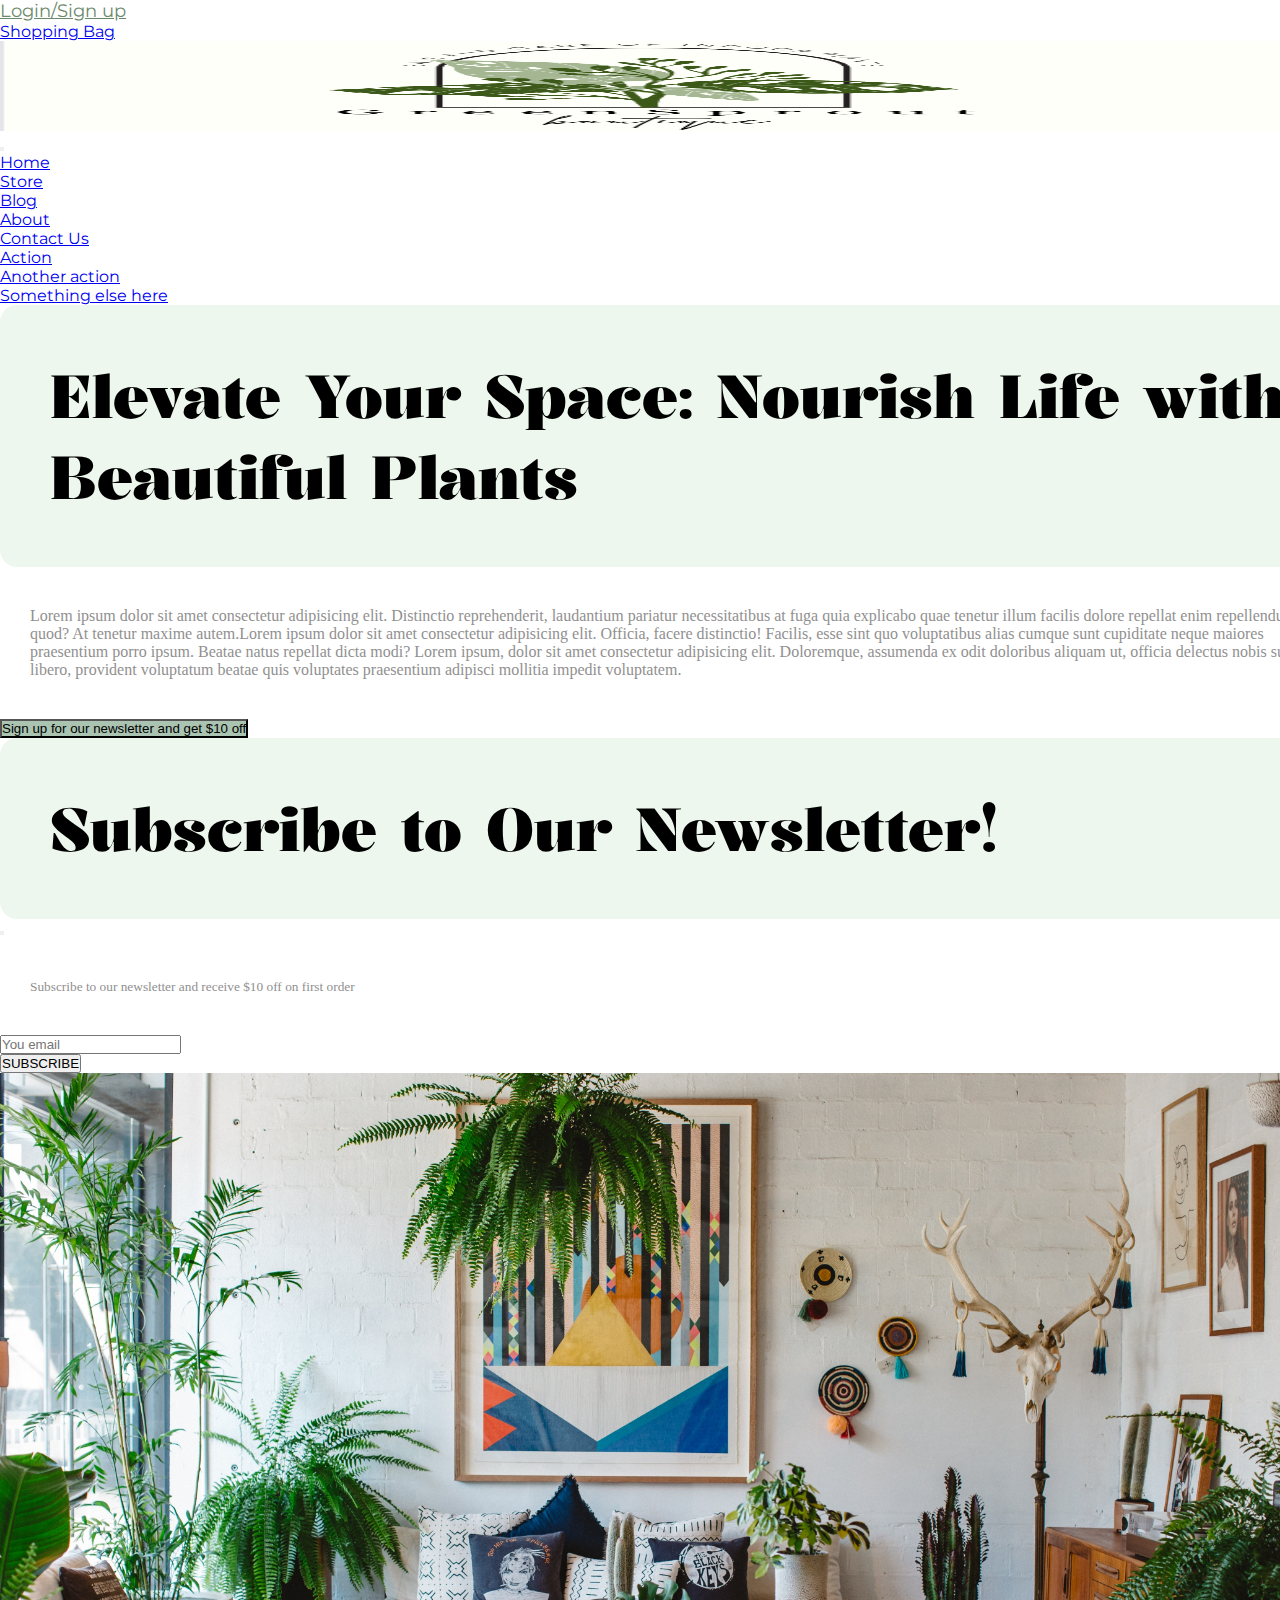
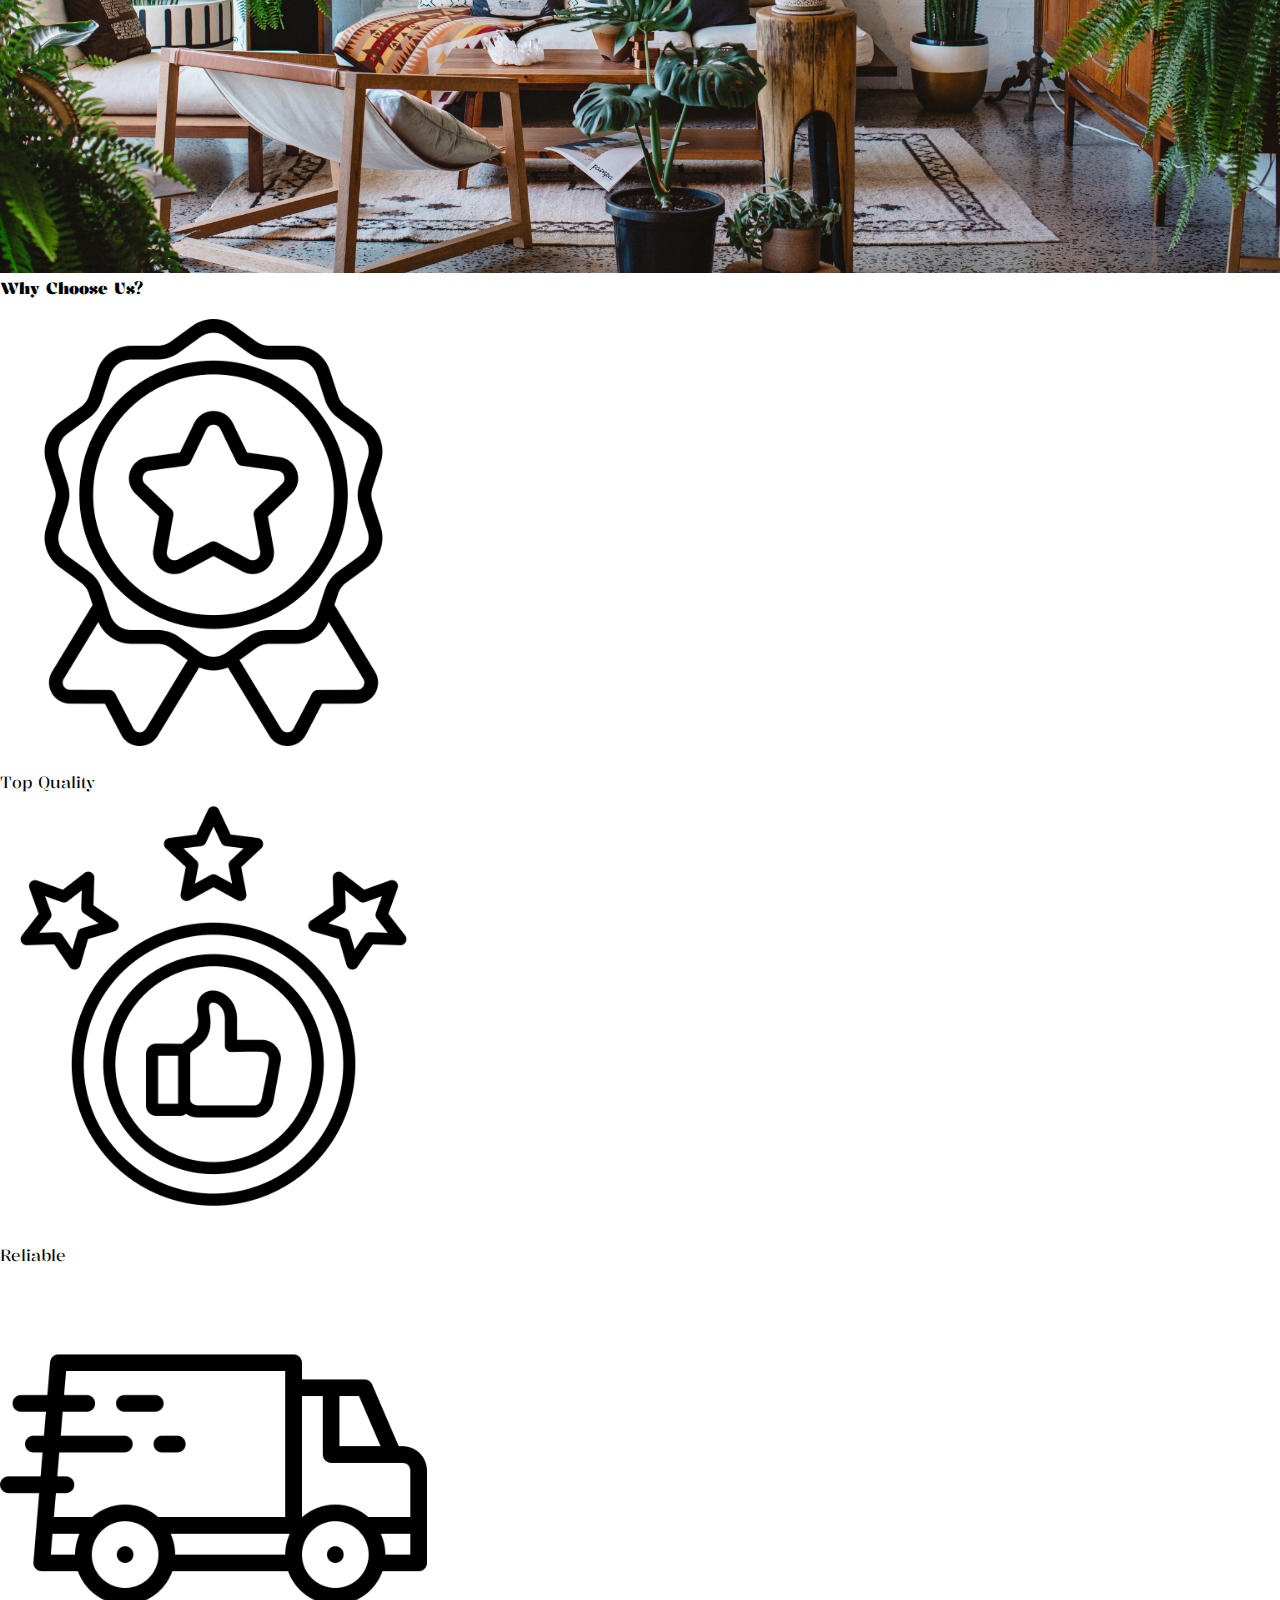
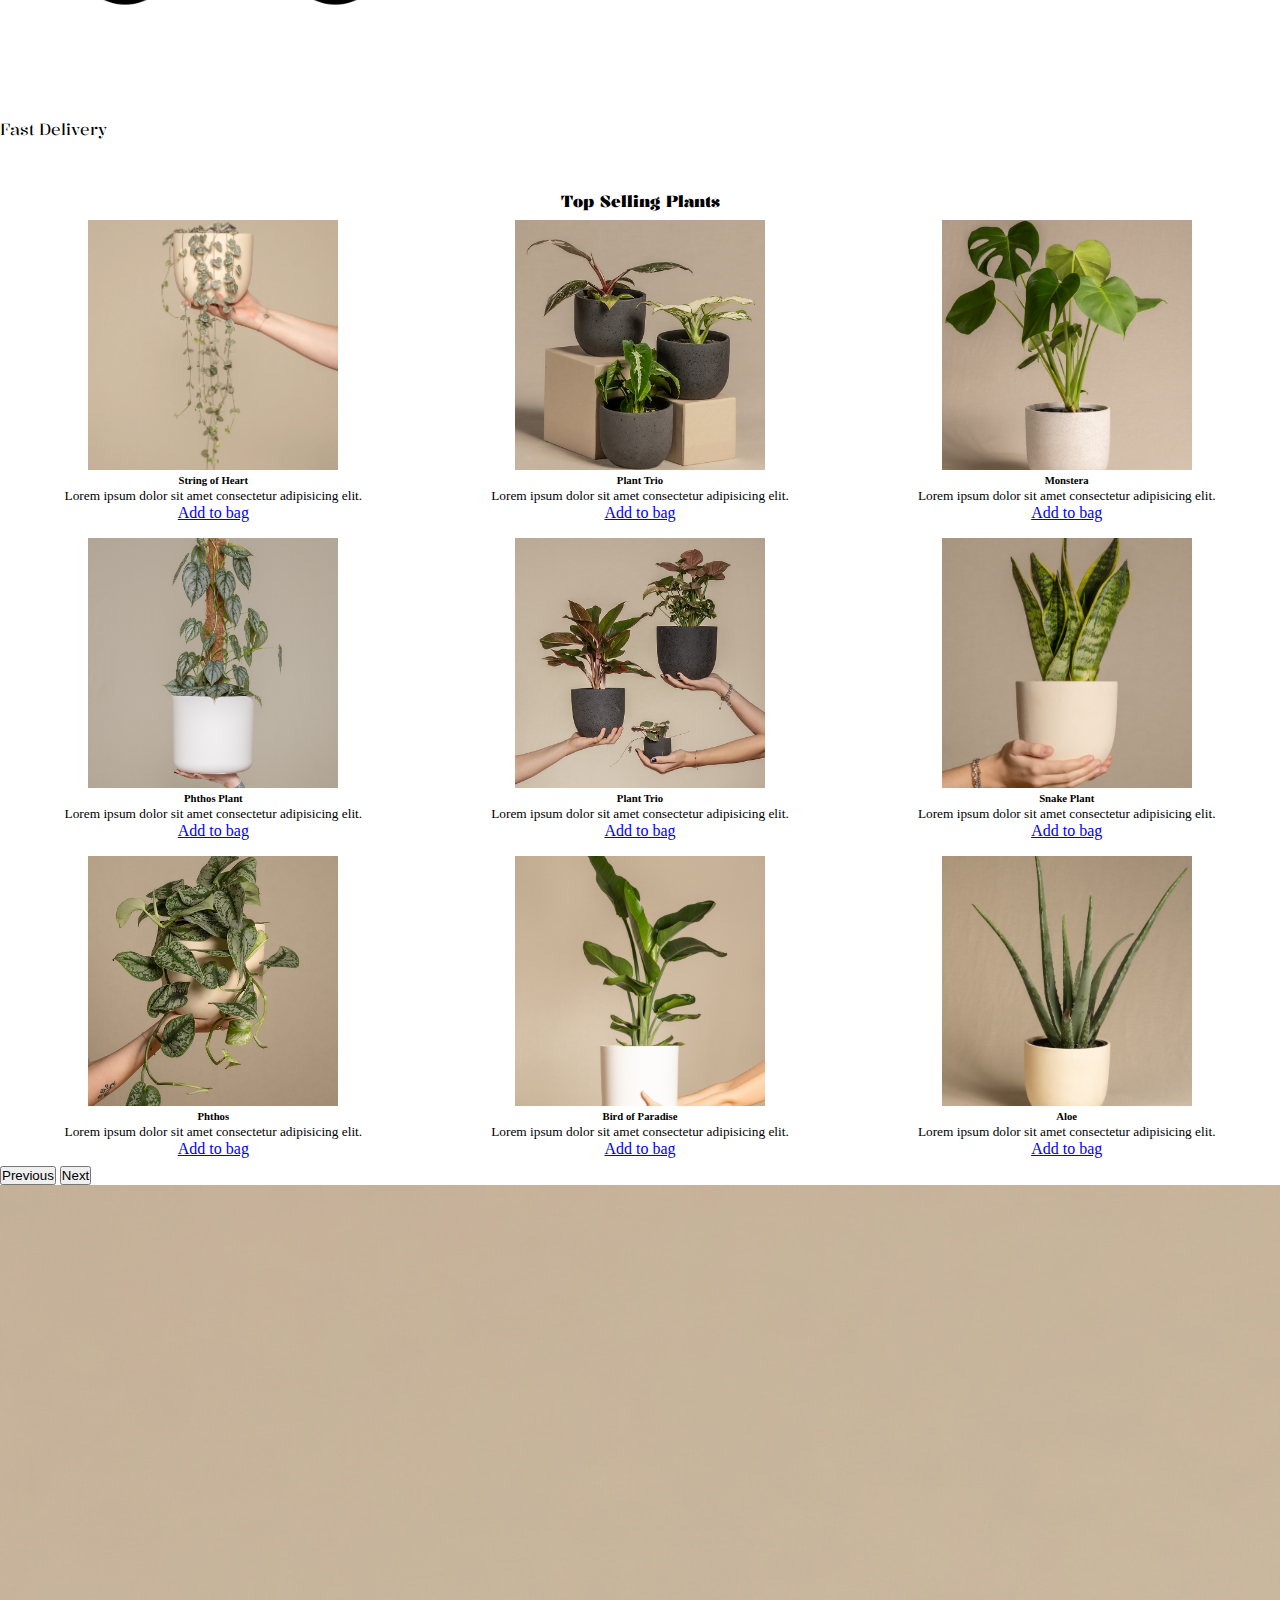
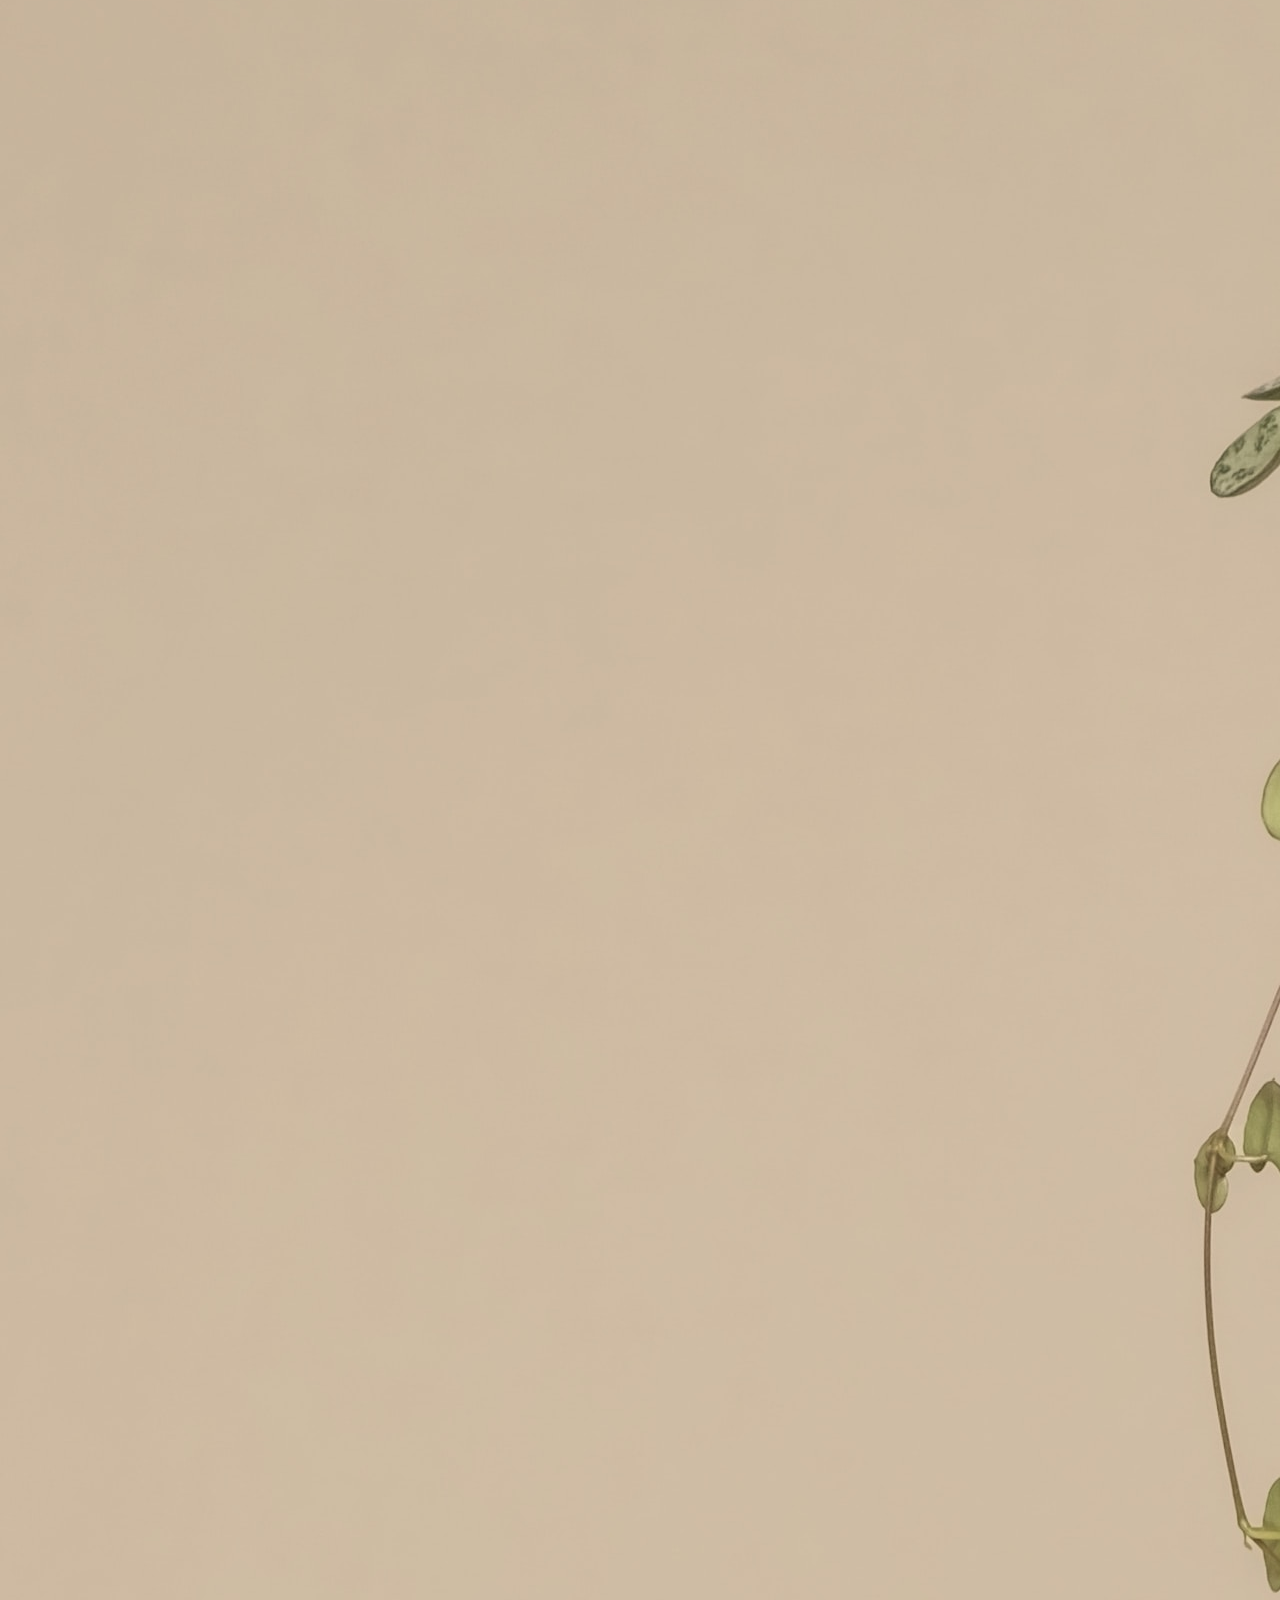
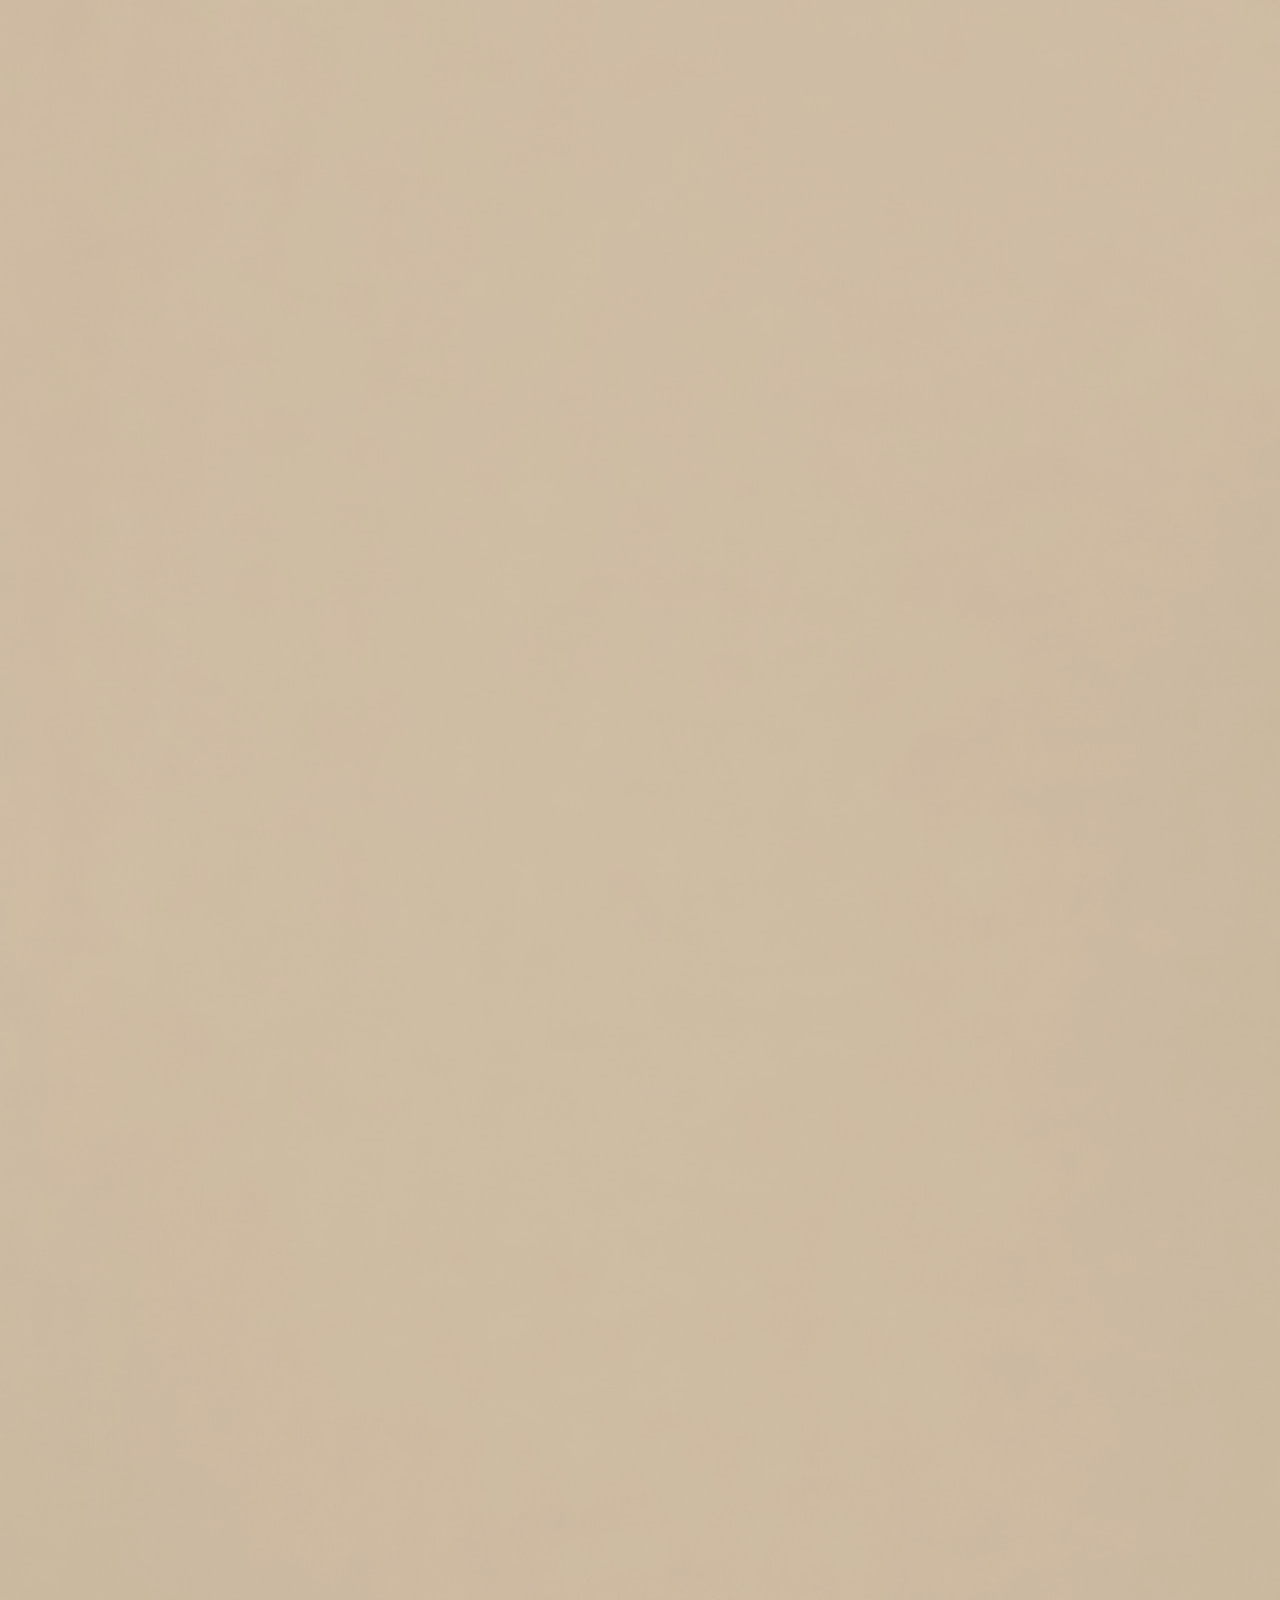
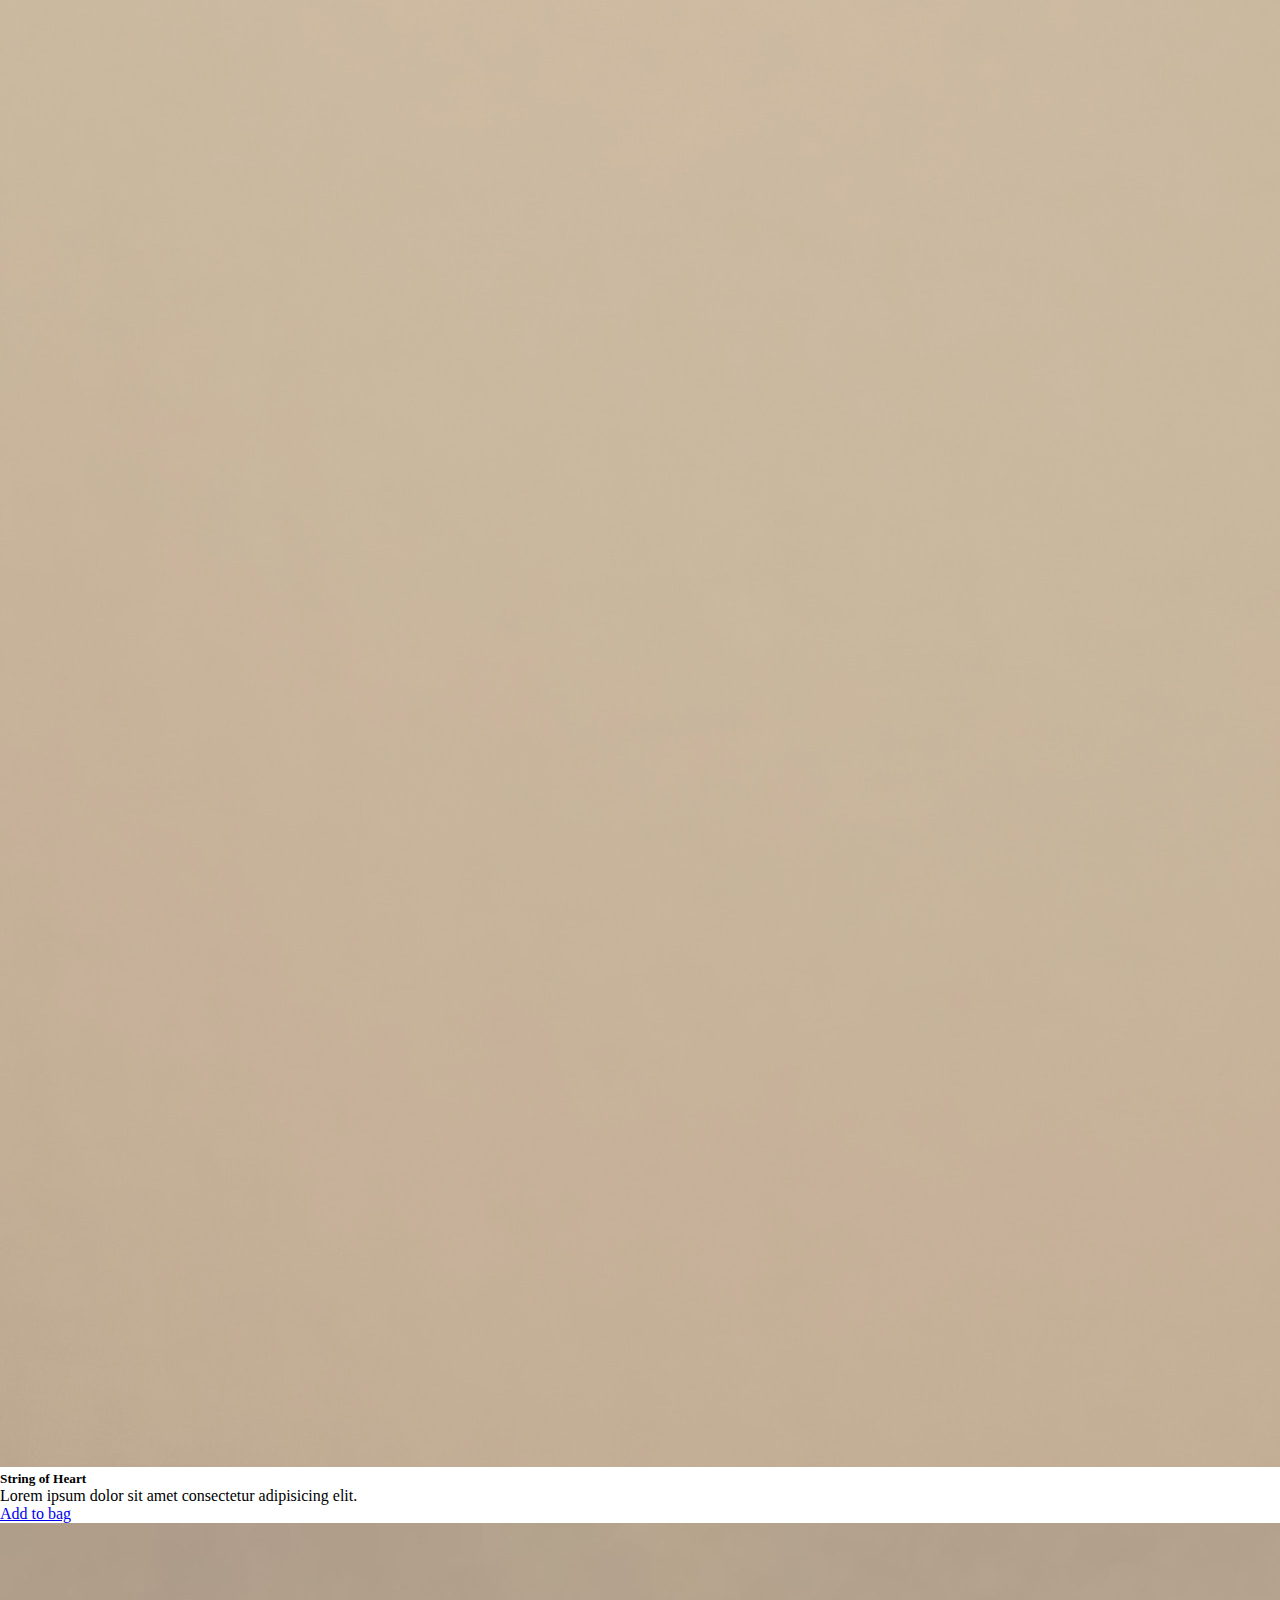
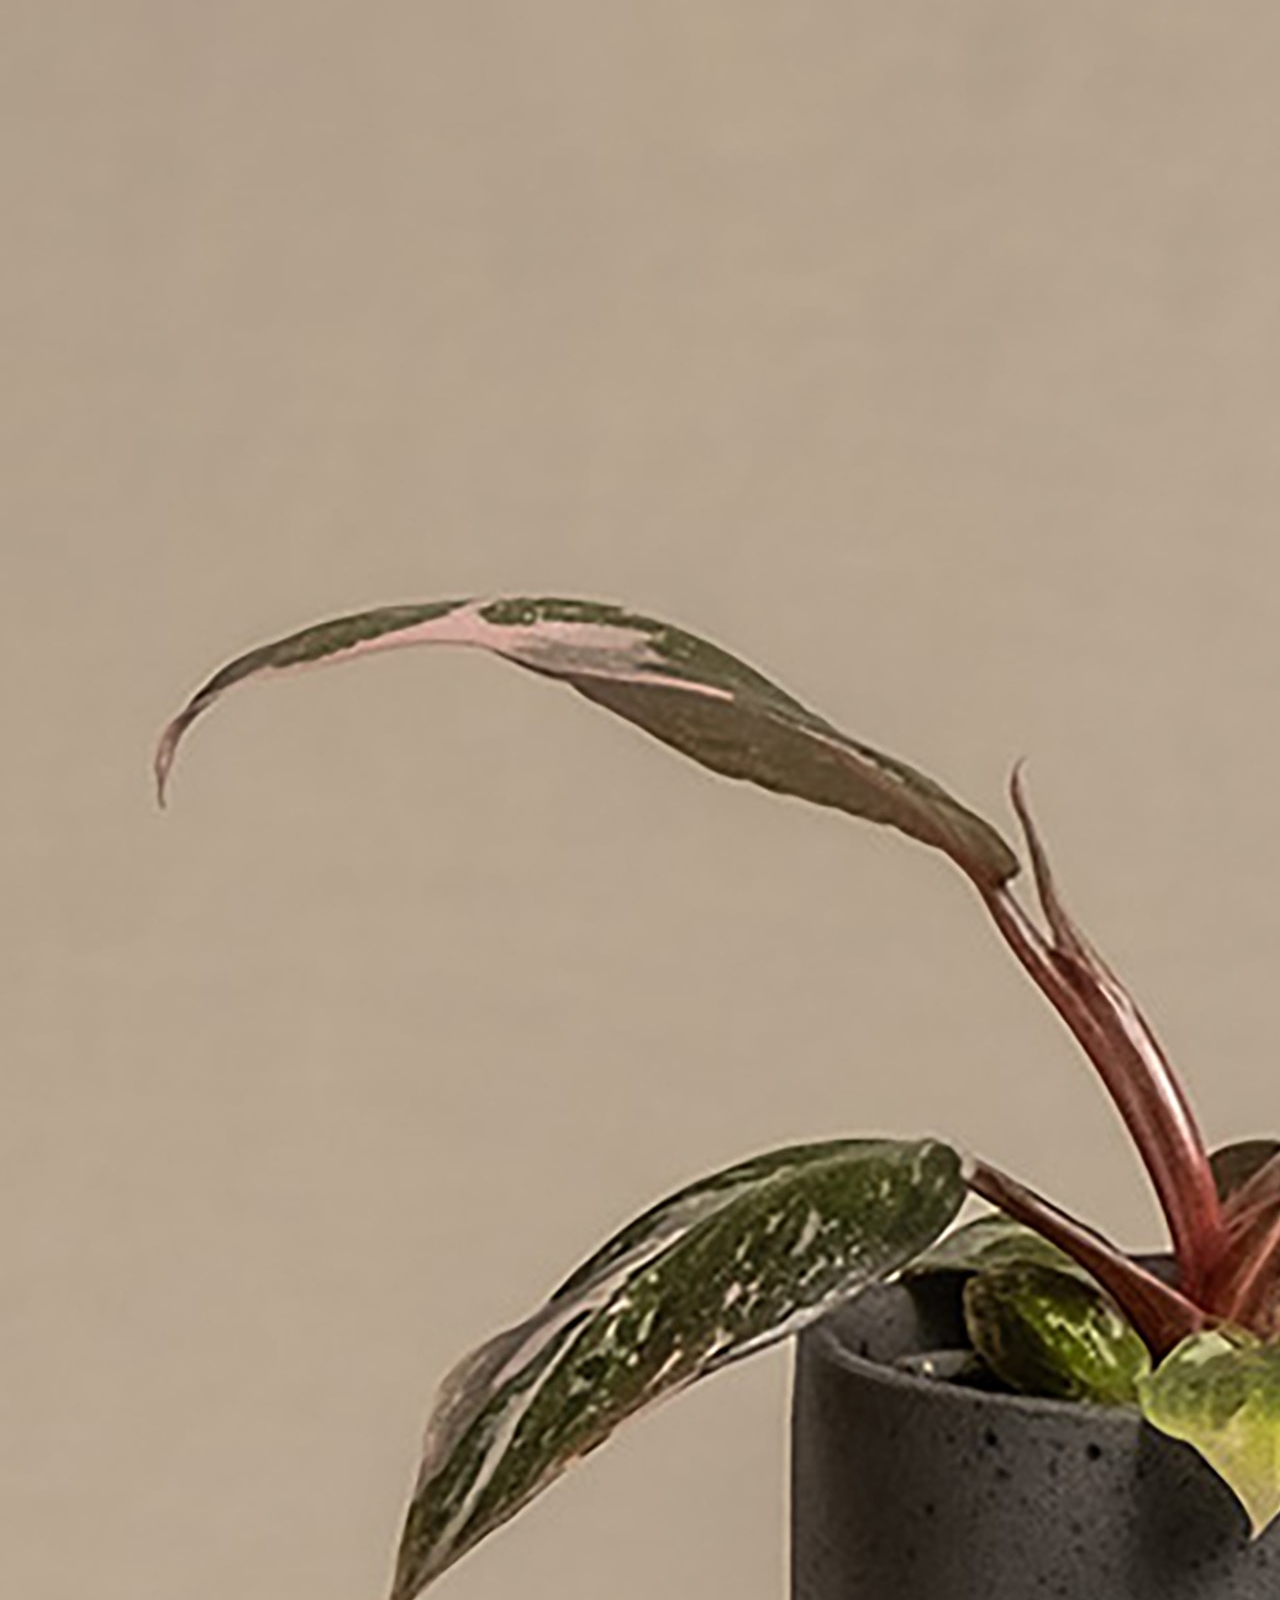
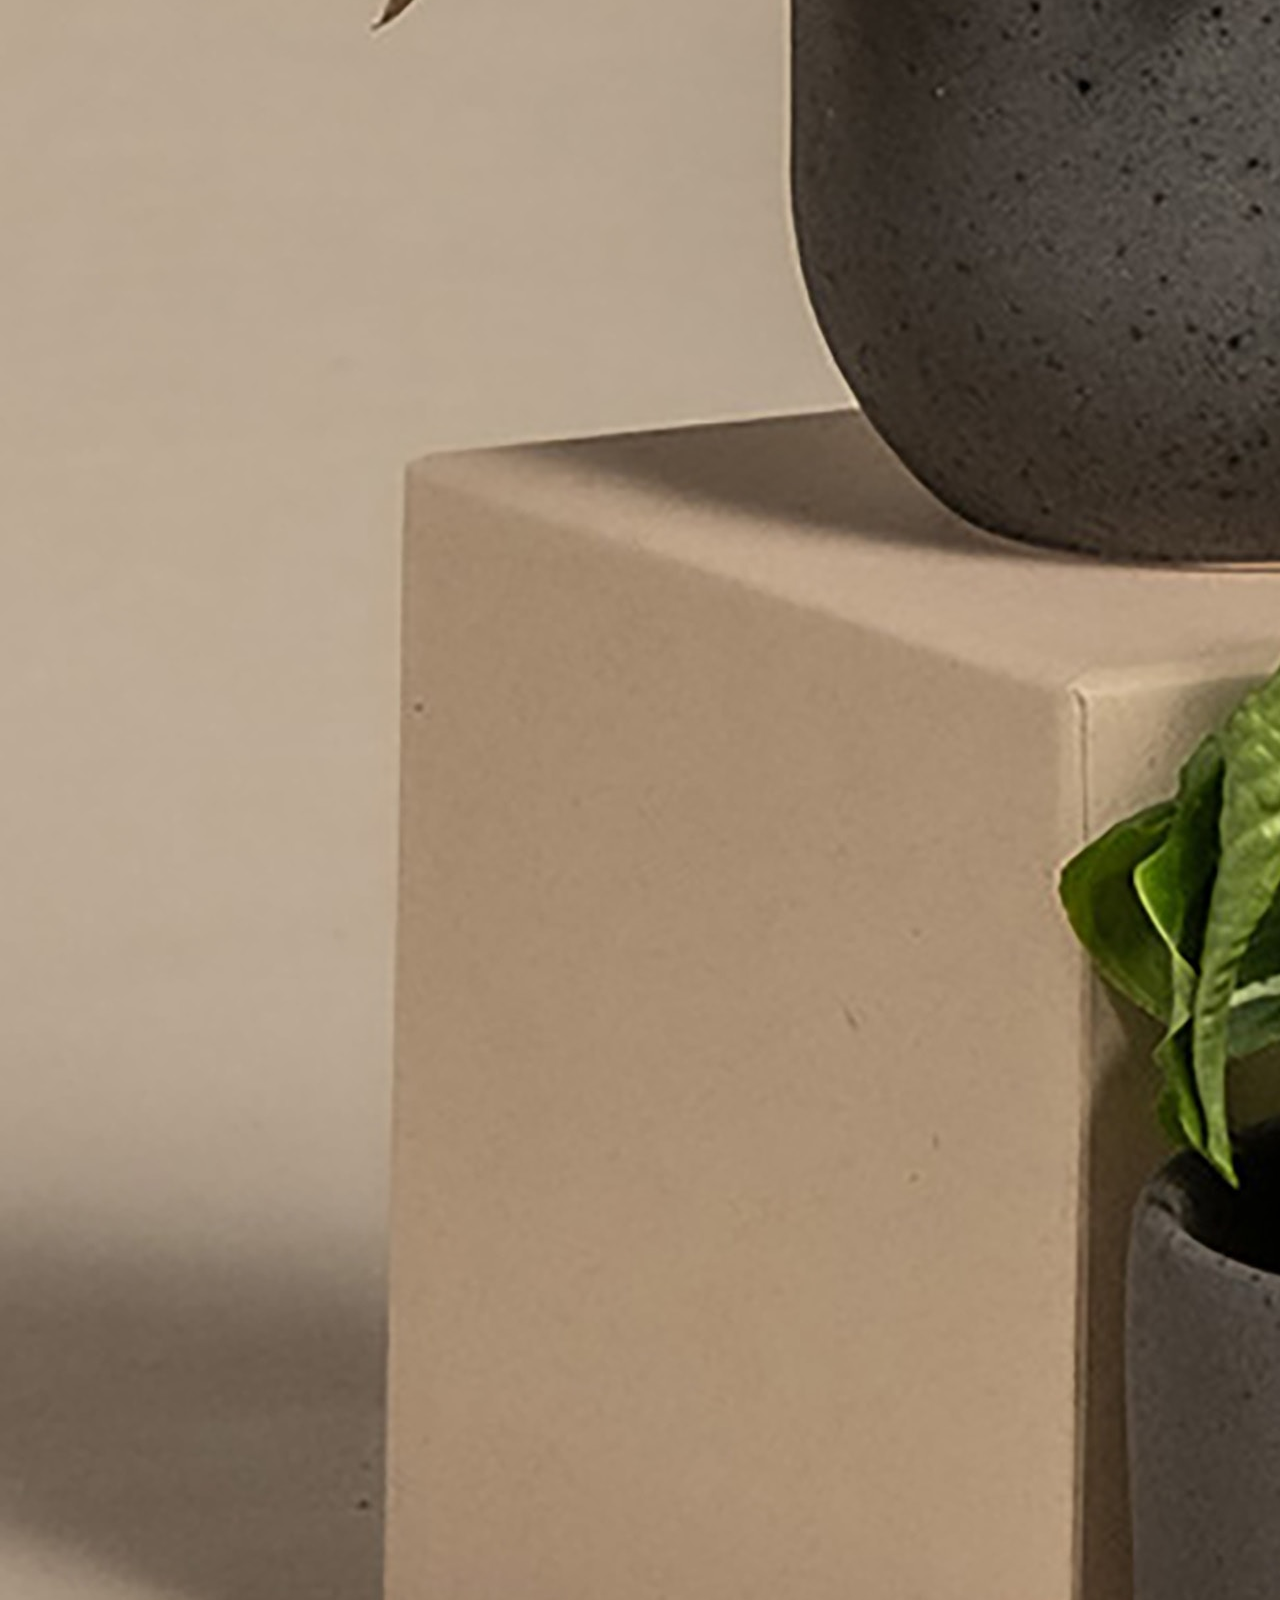
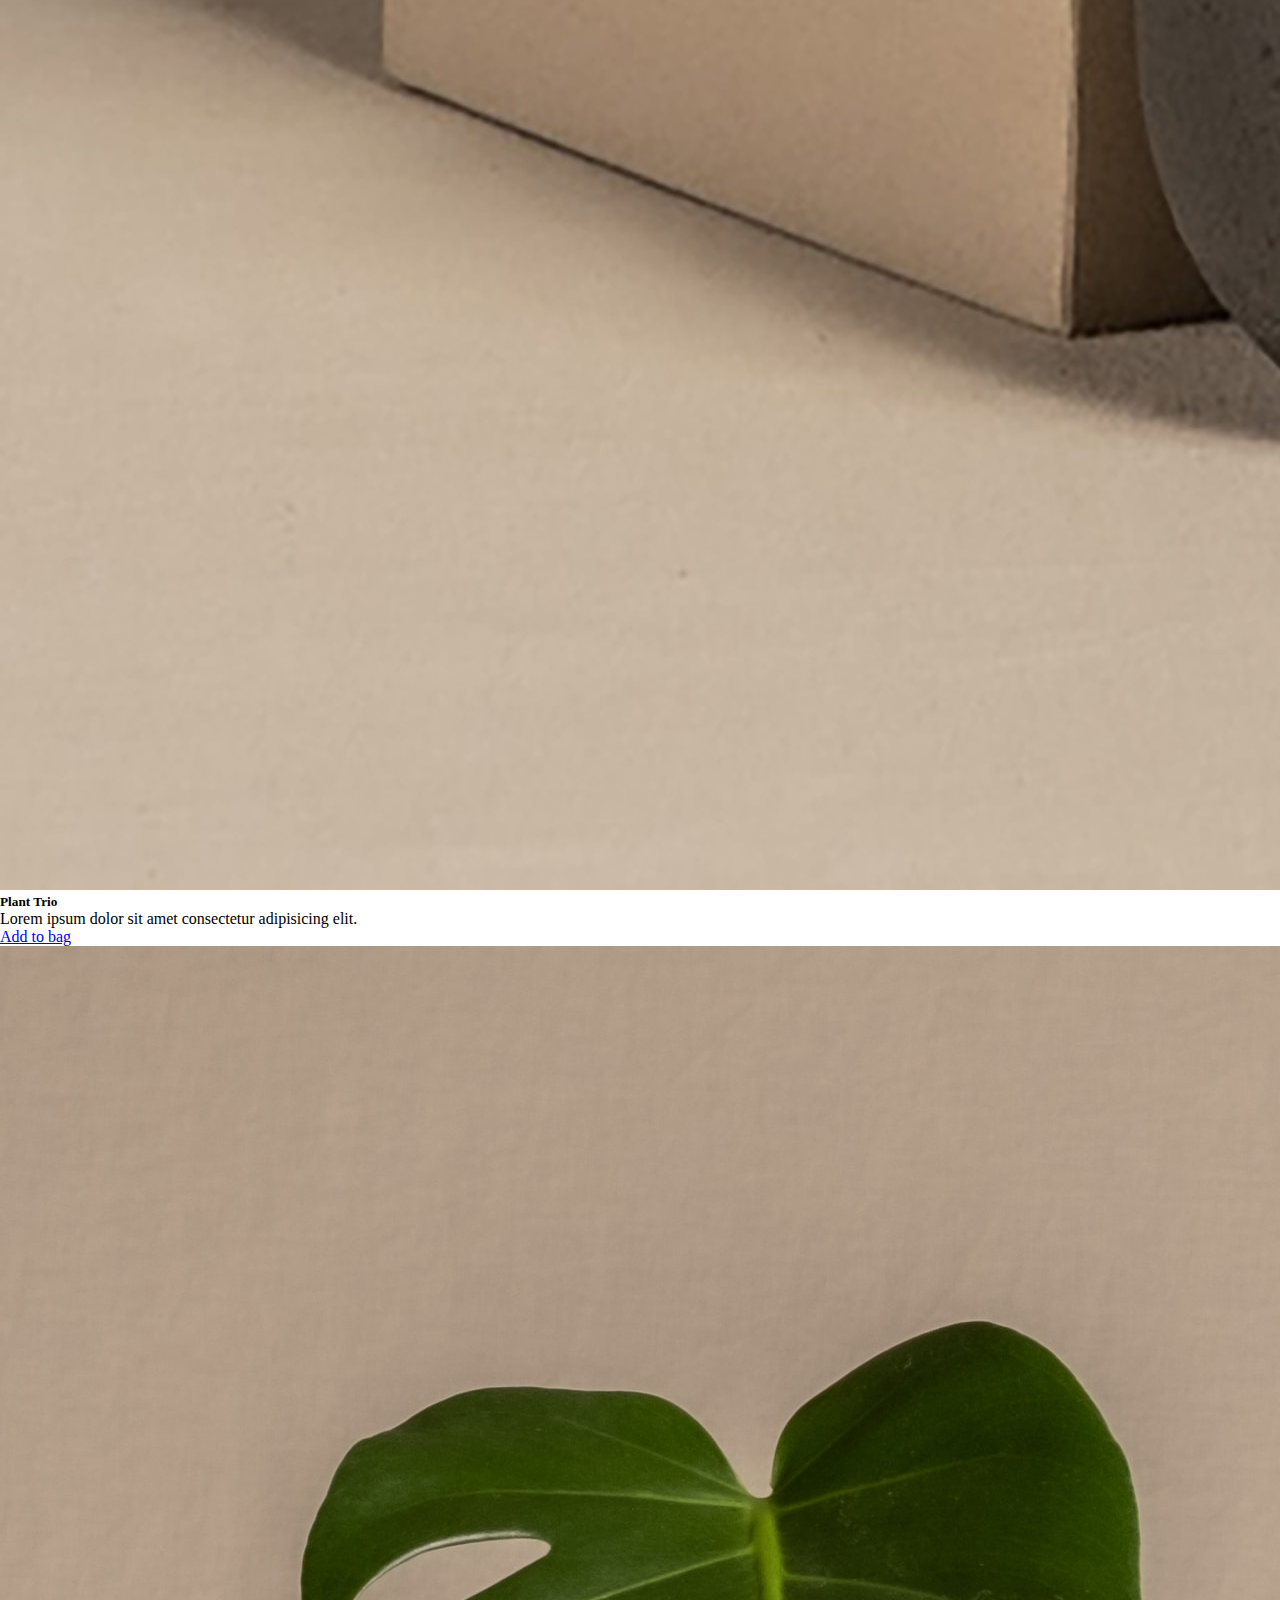
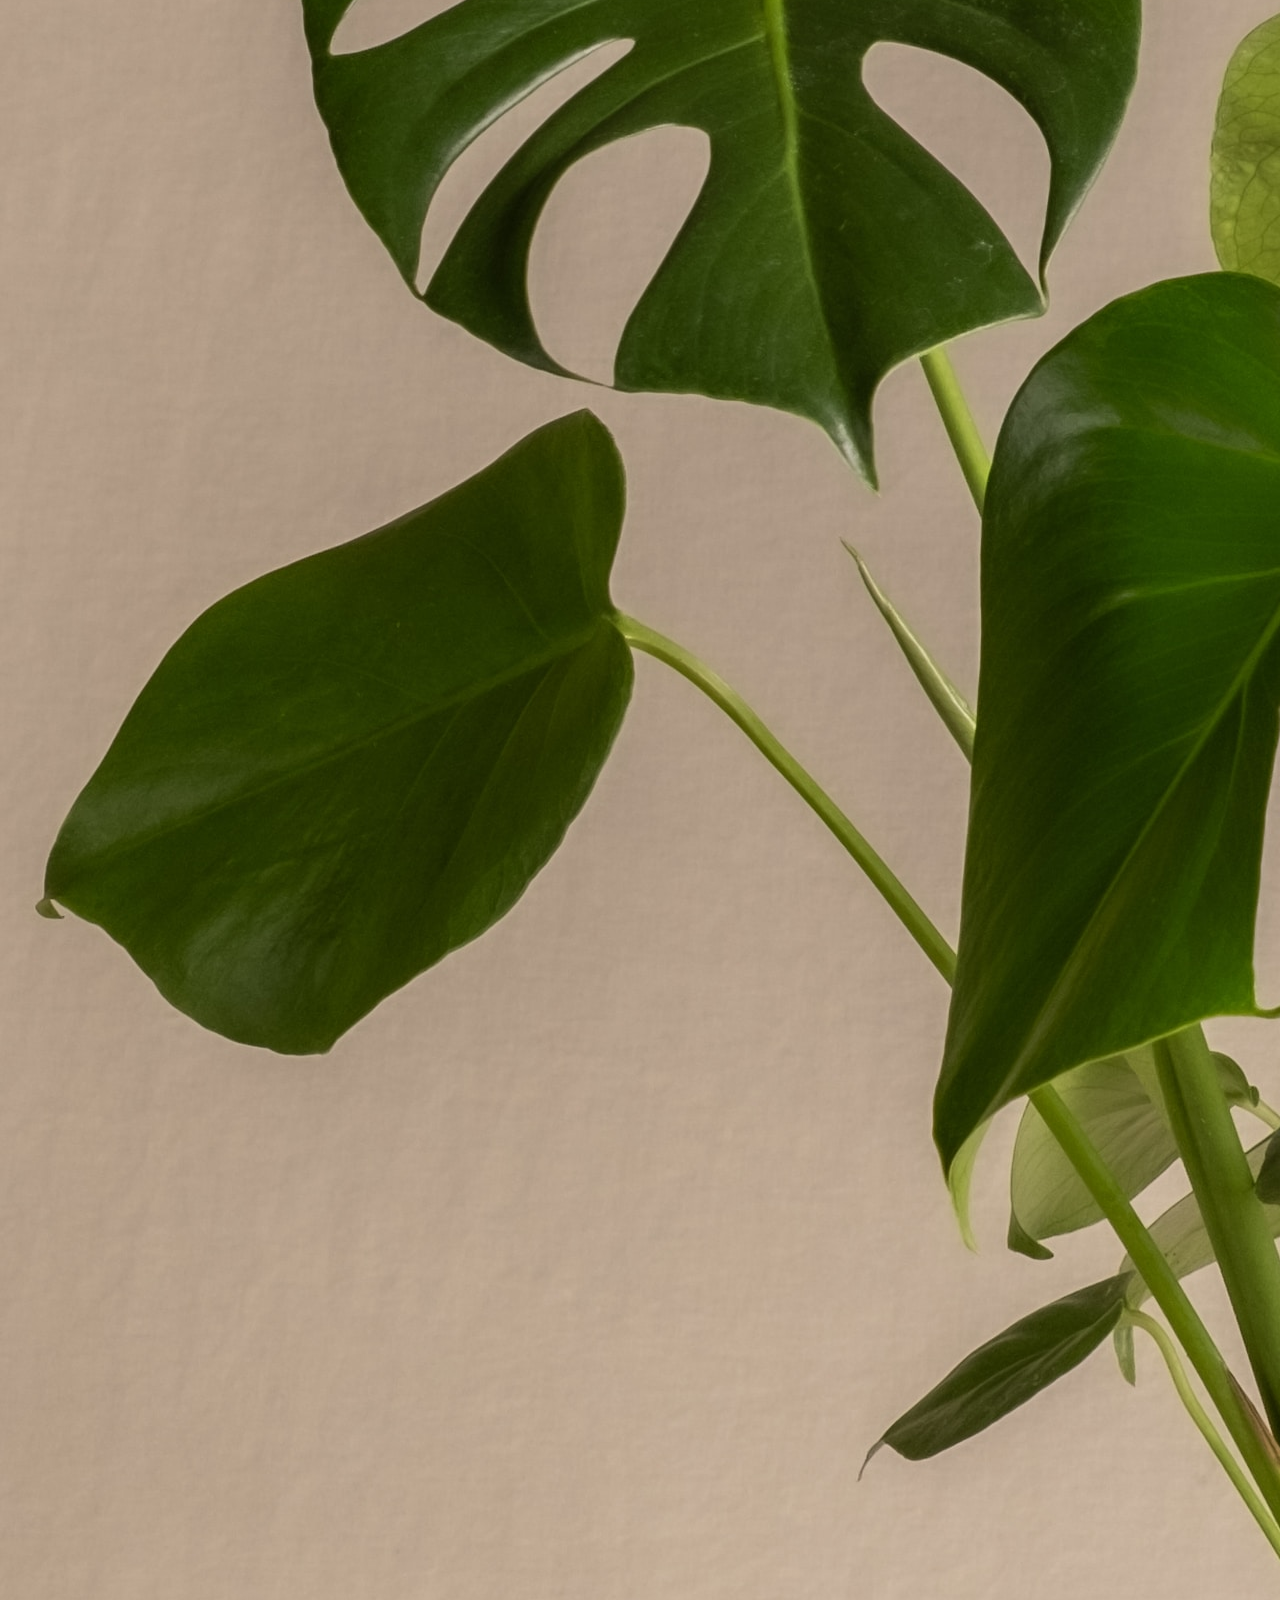
==== index.html @ 520b11b0 "fist commit, ttop-section, main-section and bottom-section layout completed" ====
<!DOCTYPE html>
<html lang="en">

<head>
    <meta charset="UTF-8">
    <meta name="viewport" content="width=device-width, initial-scale=1.0">
    <link rel="stylesheet" href="./style.css">
    <title>GreenSprout</title>
    <link href="https://cdn.jsdelivr.net/npm/bootstrap@5.3.2/dist/css/bootstrap.min.css" rel="stylesheet"
        integrity="sha384-T3c6CoIi6uLrA9TneNEoa7RxnatzjcDSCmG1MXxSR1GAsXEV/Dwwykc2MPK8M2HN" crossorigin="anonymous">
    <script src="https://cdn.jsdelivr.net/npm/bootstrap@5.3.2/dist/js/bootstrap.bundle.min.js"
        integrity="sha384-C6RzsynM9kWDrMNeT87bh95OGNyZPhcTNXj1NW7RuBCsyN/o0jlpcV8Qyq46cDfL"
        crossorigin="anonymous"></script>
    <style>
        @import url('https://fonts.googleapis.com/css2?family=Kalnia:wght@500&family=Montserrat:wght@100;500&display=swap');
    </style>

</head>


<body>
    <!----- Header----->

    <header class="header_container">

        <nav class="navbar navbar-expand-lg navbar-light bg-light">
            <div class="collapse navbar-collapse d-flex justify-content-end " id="navbarNav">
                <ul class="navbar-nav">
                    <li class="nav-item">
                        <a class="nav-link" href="Login.html">Login/Sign up</a>
                    </li>
                    <li class="nav-item">
                        <a class="nav-link" href="bag.html">Shopping Bag</a>
                    </li>
                </ul>
            </div>
        </nav>




        <!-- Nav Bar -->
        <nav class="navbar navbar-expand-lg bg-body-tertiary">
            <div class="container-fluid">
                <a class="navbar-brand " href="index.html"><img class="logo" src="./img/logo.png" alt="Logo"></a>
                <button class="navbar-toggler" type="button" data-bs-toggle="collapse"
                    data-bs-target="#navbarNavDropdown" aria-controls="navbarNavDropdown" aria-expanded="false"
                    aria-label="Toggle navigation">
                    <span class="navbar-toggler-icon"></span>
                </button>
                <div class="collapse navbar-collapse" id="navbarNavDropdown">
                    <ul class="navbar-nav">
                        <li class="nav-item">
                            <a class="nav-link active" aria-current="page" href="index.html">Home</a>
                        </li>
                        <li class="nav-item">
                            <a class="nav-link" href="store.html">Store</a>
                        </li>
                        <li class="nav-item">
                            <a class="nav-link" href="blog.html">Blog</a>
                        </li>
                        <li class="nav-item">
                            <a class="nav-link" href="about.html">About</a>
                        </li>
                        <li class="nav-item dropdown">
                            <a class="nav-link dropdown-toggle" href="contact.html" role="button"
                                data-bs-toggle="dropdown" aria-expanded="false">
                                Contact Us
                            </a>
                            <ul class="dropdown-menu">
                                <li><a class="dropdown-item" href="#">Action</a></li>
                                <li><a class="dropdown-item" href="#">Another action</a></li>
                                <li><a class="dropdown-item" href="#">Something else here</a></li>
                            </ul>
                        </li>




                    </ul>
                </div>
                <!-- <form class="d-flex" role="search">
                    <input class="form-control me-2" type="search" placeholder="Search" aria-label="Search">
                    <button class="btn btn-outline-success" type="submit">Search</button>
                </form> -->


        </nav>
    </header>

    <!------main -------->
    <main>
        <!-- Headline -->
        <section class="headline">
            <div class="card mb-3" style="width: 100vw;">
                <div class="row g-0">
                    <div class="row1_col1 col-md-5">
                        <div class="card-body">
                            <h1 class="card-title">Elevate Your Space: Nourish Life with Beautiful Plants</h1>
                            <p class="card-text">Lorem ipsum dolor sit amet consectetur adipisicing elit. Distinctio
                                reprehenderit, laudantium pariatur necessitatibus at fuga quia explicabo quae tenetur
                                illum facilis dolore repellat enim repellendus quod? At tenetur maxime autem.Lorem ipsum
                                dolor sit amet consectetur adipisicing elit. Officia, facere distinctio! Facilis, esse
                                sint quo voluptatibus alias cumque sunt cupiditate neque maiores praesentium porro
                                ipsum. Beatae natus repellat dicta modi? Lorem ipsum, dolor sit amet consectetur
                                adipisicing elit. Doloremque, assumenda ex odit doloribus aliquam ut, officia delectus
                                nobis sunt libero, provident voluptatum beatae quis voluptates praesentium
                                adipisci mollitia impedit voluptatem.</p>

                            <!--  Subscribe Modal   -->
                            <div>
                                <!-- Button trigger modal -->
                                <button type="button" class="btn " data-bs-toggle="modal" data-bs-target="#exampleModal"
                                    data-bs-whatever="@mdo" style="background-color: #aac4b1;">Sign up for our
                                    newsletter
                                    and get $10 off</button>
                                <!-- Modal  itself-->
                                <div class="modal fade" id="exampleModal" tabindex="-1"
                                    aria-labelledby="exampleModalLabel" aria-hidden="true">
                                    <div class="modal-dialog">
                                        <div class="modal-content">
                                            <div class="modal-header">
                                                <h1 class="modal-title fs-5" id="exampleModalLabel">Subscribe to Our
                                                    Newsletter!</h1>

                                                <button type="button" class="btn-close" data-bs-dismiss="modal"
                                                    aria-label="Close"></button>

                                            </div>
                                            <div class="modal-body">
                                                <p>
                                                    <small>Subscribe to our newsletter and receive $10 off on first
                                                        order
                                                    </small>
                                                </p>

                                                <form>
                                                    <div class="mb-3">
                                                        <input type="text" class="form-control" id="recipient-name"
                                                            placeholder="You email">
                                                    </div>
                                                </form>
                                            </div>
                                            <div class="modal-footer">
                                                <button type="button" class="btn btn-primary"
                                                    data-bs-dismiss="modal">SUBSCRIBE</button>
                                            </div>
                                        </div>
                                    </div>
                                </div>

                            </div>
                        </div>
                    </div>
                    <div class="row1_col2 col-md-7 d-none d-md-block">
                        <img src="./img/luisa-brimble-1KYprL0KevE-unsplash.jpg" class="img-fluid rounded-start "
                            alt="...">
                    </div>
                </div>
            </div>
        </section>

        <!-- Selling point-->
        <section class="selling-point">
            <div class="container text-center">
                <h4>Why Choose Us?</h4>
                <div class="row">
                    <div class="col">
                        <img src="./img/badge.png" class="img-thumbnail" alt="">
                        <p>Top Quality</p>
                    </div>
                    <div class="col">
                        <img src="./img/reliability.png" class="img-thumbnail" alt="">
                        <p>Reliable</p>
                    </div>
                    <div class="col">
                        <img src="./img/fast-delivery.png" class="img-thumbnail" alt="">
                        <p>Fast Delivery</p>
                    </div>
                </div>
            </div>
        </section>


        <!-- Top selling plants -->
        <section class="topPlant">
            <h4>Top Selling Plants</h4>
            <!-- big screen carousel-->
            <div id="carouselExampleAutoplaying" class="bigScreen carousel slide d-none d-sm-block carousel-dark"
                data-bs-ride="carousel">
                <div class="carousel-inner">
                    <!-- First card slid -->
                    <div class="carousel-item active ">
                        <div class="cards-wrapper ">
                            <div class="card">

                                <div class="card-body">
                                    <img src="./img/plant1.jpg" class="card-img-top" alt="...">
                                    <h6 class="card-title">String of Heart</h6>
                                    <pclass="card-text"><small>Lorem ipsum dolor sit amet consectetur adipisicing
                                            elit.</small></p>
                                        <a href="#" class="btn btn-primary">Add to bag</a>
                                </div>
                            </div>
                            <div class="card ">
                                <div class="card-body">
                                    <img src="./img/plant2.jpg" class="card-img-top" alt="...">
                                    <h6 class="card-title">Plant Trio</h6>
                                    <p class="card-text"><small>Lorem ipsum dolor sit amet consectetur adipisicing
                                            elit.</small></p>
                                    <a href="#" class="btn btn-primary">Add to bag</a>
                                </div>
                            </div>
                            <div class="card ">
                                <div class="card-body">
                                    <img src="./img/plant3.jpg" class="card-img-top" alt="...">
                                    <h6 class="card-title">Monstera</h6>
                                    <p class="card-text"><small>Lorem ipsum dolor sit amet consectetur adipisicing
                                            elit.</small></p>
                                    <a href="#" class="btn btn-primary">Add to bag</a>
                                </div>
                            </div>
                        </div>
                    </div>
                    <!-- Second card slid -->
                    <div class="carousel-item ">
                        <div class="cards-wrapper ">
                            <div class="card ">
                                <div class="card-body">
                                    <img src="./img/plant4.jpg" class="card-img-top" alt="...">
                                    <h6 class="card-title">Phthos Plant</h6>
                                    <p class="card-text"><small>Lorem ipsum dolor sit amet consectetur adipisicing
                                            elit.</small></p>
                                    <a href="#" class="btn btn-primary">Add to bag</a>
                                </div>
                            </div>
                            <div class="card">
                                <div class="card-body">
                                    <img src="./img/plant5.jpg" class="card-img-top" alt="...">
                                    <h6 class="card-title">Plant Trio</h6>
                                    <p class="card-text"><small>Lorem ipsum dolor sit amet consectetur adipisicing
                                            elit.</small></p>
                                    <a href="#" class="btn btn-primary">Add to bag</a>
                                </div>
                            </div>
                            <div class="card">
                                <div class="card-body">
                                    <img src="./img/plant6.jpg" class="card-img-top" alt="...">
                                    <h6 class="card-title">Snake Plant</h6>
                                    <p class="card-text"><small>Lorem ipsum dolor sit amet consectetur adipisicing
                                            elit.</small></p>
                                    <a href="#" class="btn btn-primary">Add to bag</a>
                                </div>
                            </div>
                        </div>
                    </div>
                    <!-- Third card slid -->
                    <div class="carousel-item">
                        <div class="cards-wrapper">
                            <div class="card ">
                                <div class="card-body">
                                    <img src="./img/plant7.jpg" class="card-img-top" alt="...">
                                    <h6 class="card-title">Phthos</h6>
                                    <p class="card-text"><small>Lorem ipsum dolor sit amet consectetur adipisicing
                                            elit.</small></p>
                                    <a href="#" class="btn btn-primary">Add to bag</a>
                                </div>
                            </div>
                            <div class="card">
                                <div class="card-body">
                                    <img src="./img/plant8.jpg" class="card-img-top" alt="...">
                                    <h6 class="card-title">Bird of Paradise</h6>
                                    <p class="card-text"><small>Lorem ipsum dolor sit amet consectetur adipisicing
                                            elit.</small></p>
                                    <a href="#" class="btn btn-primary">Add to bag</a>
                                </div>
                            </div>
                            <div class="card ">
                                <div class="card-body">
                                    <img src="./img/plant9.jpg" class="card-img-top" alt="...">
                                    <h6 class="card-title">Aloe</h6>
                                    <p class="card-text"><small>Lorem ipsum dolor sit amet consectetur adipisicing
                                            elit.</small></p>
                                    <a href="#" class="btn btn-primary">Add to bag</a>
                                </div>
                            </div>
                        </div>
                    </div>
                </div>
                <button class="carousel-control-prev" type="button" data-bs-target="#carouselExampleAutoplaying"
                    data-bs-slide="prev">
                    <span class="carousel-control-prev-icon" aria-hidden="true"></span>
                    <span class="visually-hidden">Previous</span>
                </button>
                <button class="carousel-control-next" type="button" data-bs-target="#carouselExampleAutoplaying"
                    data-bs-slide="next">
                    <span class="carousel-control-next-icon" aria-hidden="true"></span>
                    <span class="visually-hidden">Next</span>
                </button>
            </div>
            <!-- small screen carousel-->
            <div id="carouselExampleAutoplayingSmallScreen" class="carousel slide d-sm-none carousel-dark"
                data-bs-ride="carousel">
                <div class="carousel-inner">
                    <div class="carousel-item active ">
                        <div class="card">
                            <div class="card-body">
                                <img src="./img/plant1.jpg" class="card-img-top" alt="...">
                                <h5 class="card-title">String of Heart</h5>
                                <p class="card-text">Lorem ipsum dolor sit amet consectetur adipisicing elit.</p>
                                <a href="#" class="btn btn-primary">Add to bag</a>
                            </div>
                        </div>
                    </div>
                    <div class="carousel-item">
                        <div class="card ">
                            <div class="card-body">
                                <img src="./img/plant2.jpg" class="card-img-top" alt="...">
                                <h5 class="card-title">Plant Trio</h5>
                                <p class="card-text">Lorem ipsum dolor sit amet consectetur adipisicing elit.</p>
                                <a href="#" class="btn btn-primary">Add to bag</a>
                            </div>
                        </div>
                    </div>
                    <div class="carousel-item">
                        <div class="card ">
                            <div class="card-body">
                                <img src="./img/plant3.jpg" class="card-img-top" alt="...">
                                <h5 class="card-title">Plant Trio</h5>
                                <p class="card-text">Lorem ipsum dolor sit amet consectetur adipisicing elit.</p>
                                <a href="#" class="btn btn-primary">Add to bag</a>
                            </div>
                        </div>
                    </div>
                    <div class="carousel-item">
                        <div class="card ">
                            <div class="card-body">
                                <img src="./img/plant4.jpg" class="card-img-top" alt="...">
                                <h5 class="card-title">Plant Trio</h5>
                                <p class="card-text">Lorem ipsum dolor sit amet consectetur adipisicing elit.</p>
                                <a href="#" class="btn btn-primary">Add to bag</a>
                            </div>
                        </div>
                    </div>
                    <div class="carousel-item">
                        <div class="card ">
                            <div class="card-body">
                                <img src="./img/plant5.jpg" class="card-img-top" alt="...">
                                <h5 class="card-title">Plant Trio</h5>
                                <p class="card-text">Lorem ipsum dolor sit amet consectetur adipisicing elit.</p>
                                <a href="#" class="btn btn-primary">Add to bag</a>
                            </div>
                        </div>
                    </div>
                    <div class="carousel-item">
                        <div class="card ">
                            <div class="card-body">
                                <img src="./img/plant6.jpg" class="card-img-top" alt="...">
                                <h5 class="card-title">Plant Trio</h5>
                                <p class="card-text">Lorem ipsum dolor sit amet consectetur adipisicing elit.</p>
                                <a href="#" class="btn btn-primary">Add to bag</a>
                            </div>
                        </div>
                    </div>
                    <div class="carousel-item">
                        <div class="card "><img src="./img/plant7.jpg" class="card-img-top" alt="...">
                            <div class="card-body">
                                <h5 class="card-title">Plant Trio</h5>
                                <p class="card-text">Lorem ipsum dolor sit amet consectetur adipisicing elit.</p>
                                <a href="#" class="btn btn-primary">Add to bag</a>
                            </div>
                        </div>
                    </div>
                    <div class="carousel-item">
                        <div class="card ">
                            <div class="card-body">
                                <img src="./img/plant8.jpg" class="card-img-top" alt="...">
                                <h5 class="card-title">Plant Trio</h5>
                                <p class="card-text">Lorem ipsum dolor sit amet consectetur adipisicing elit.</p>
                                <a href="#" class="btn btn-primary">Add to bag</a>
                            </div>
                        </div>
                    </div>
                    <div class="carousel-item">
                        <div class="card ">
                            <div class="card-body">
                                <img src="./img/plant9.jpg" class="card-img-top" alt="...">
                                <h5 class="card-title">Plant Trio</h5>
                                <p class="card-text">Lorem ipsum dolor sit amet consectetur adipisicing elit.</p>
                                <a href="#" class="btn btn-primary">Add to bag</a>
                            </div>
                        </div>
                    </div>
                </div>
                <button class="carousel-control-prev" type="button"
                    data-bs-target="#carouselExampleAutoplayingSmallScreen" data-bs-slide="prev">
                    <span class="carousel-control-prev-icon" aria-hidden="true"></span>
                    <span class="visually-hidden">Previous</span>
                </button>
                <button class="carousel-control-next" type="button"
                    data-bs-target="#carouselExampleAutoplayingSmallScreen" data-bs-slide="next">
                    <span class="carousel-control-next-icon" aria-hidden="true"></span>
                    <span class="visually-hidden">Next</span>
                </button>
            </div>
        </section>

    </main>
    <!-- footer -->
    <footer>
        <div class="footer-container"></div>
    </footer>

</body>

</html>
---- style.css ----
* {
    padding: 0;
    margin: 0;
}




.logo {
    width: 100%;
    height: 10vh;


}

.navbar-nav a:hover {
    color: rgb(107, 137, 107);
    font-size: 18px;
}

nav li {
    font-family: 'Montserrat', sans-serif;
    font-size: 16px;

}

.headline img {
    object-fit: cover;
    width: 100%;
    height: 800px;

}


.headline h1 {
    font-size: 60px;
    width: 100%;
    height: auto;
    font-family: 'Kalnia', serif;
    padding: 50px;
    background-color: rgba(76, 175, 80, 0.1);
    border-radius: 17px;

}

.headline p {
    padding: 40px 30px;
    color: #919090;
    width: 100%;
    height: auto;
}

.selling-point {
    font-family: 'Kalnia', serif;
 
}
.selling-point .row{
    
    padding: 20px 0;
}
.selling-point img {
    width: calc(100%/3);
    height: auto;
}
.selling-point p {
    padding-top: 20px
}


.topPlant{
    padding: 30px 0;
   
}
.topPlant .cards-wrapper{
    display: flex;
    width:auto
}
.topPlant h4 {
    font-family: 'Kalnia', serif;
    text-align: center;
}

.bigScreen .card {
    margin: 0.5em;
    width: calc(100%/3);
    text-align: center;
    min-width:350px

}
.bigScreen img {
    object-fit:cover;
    width: 250px;
    height: 250px;
}


.footer-container {
    background-color: #fafafa;
    height: 150px;
}
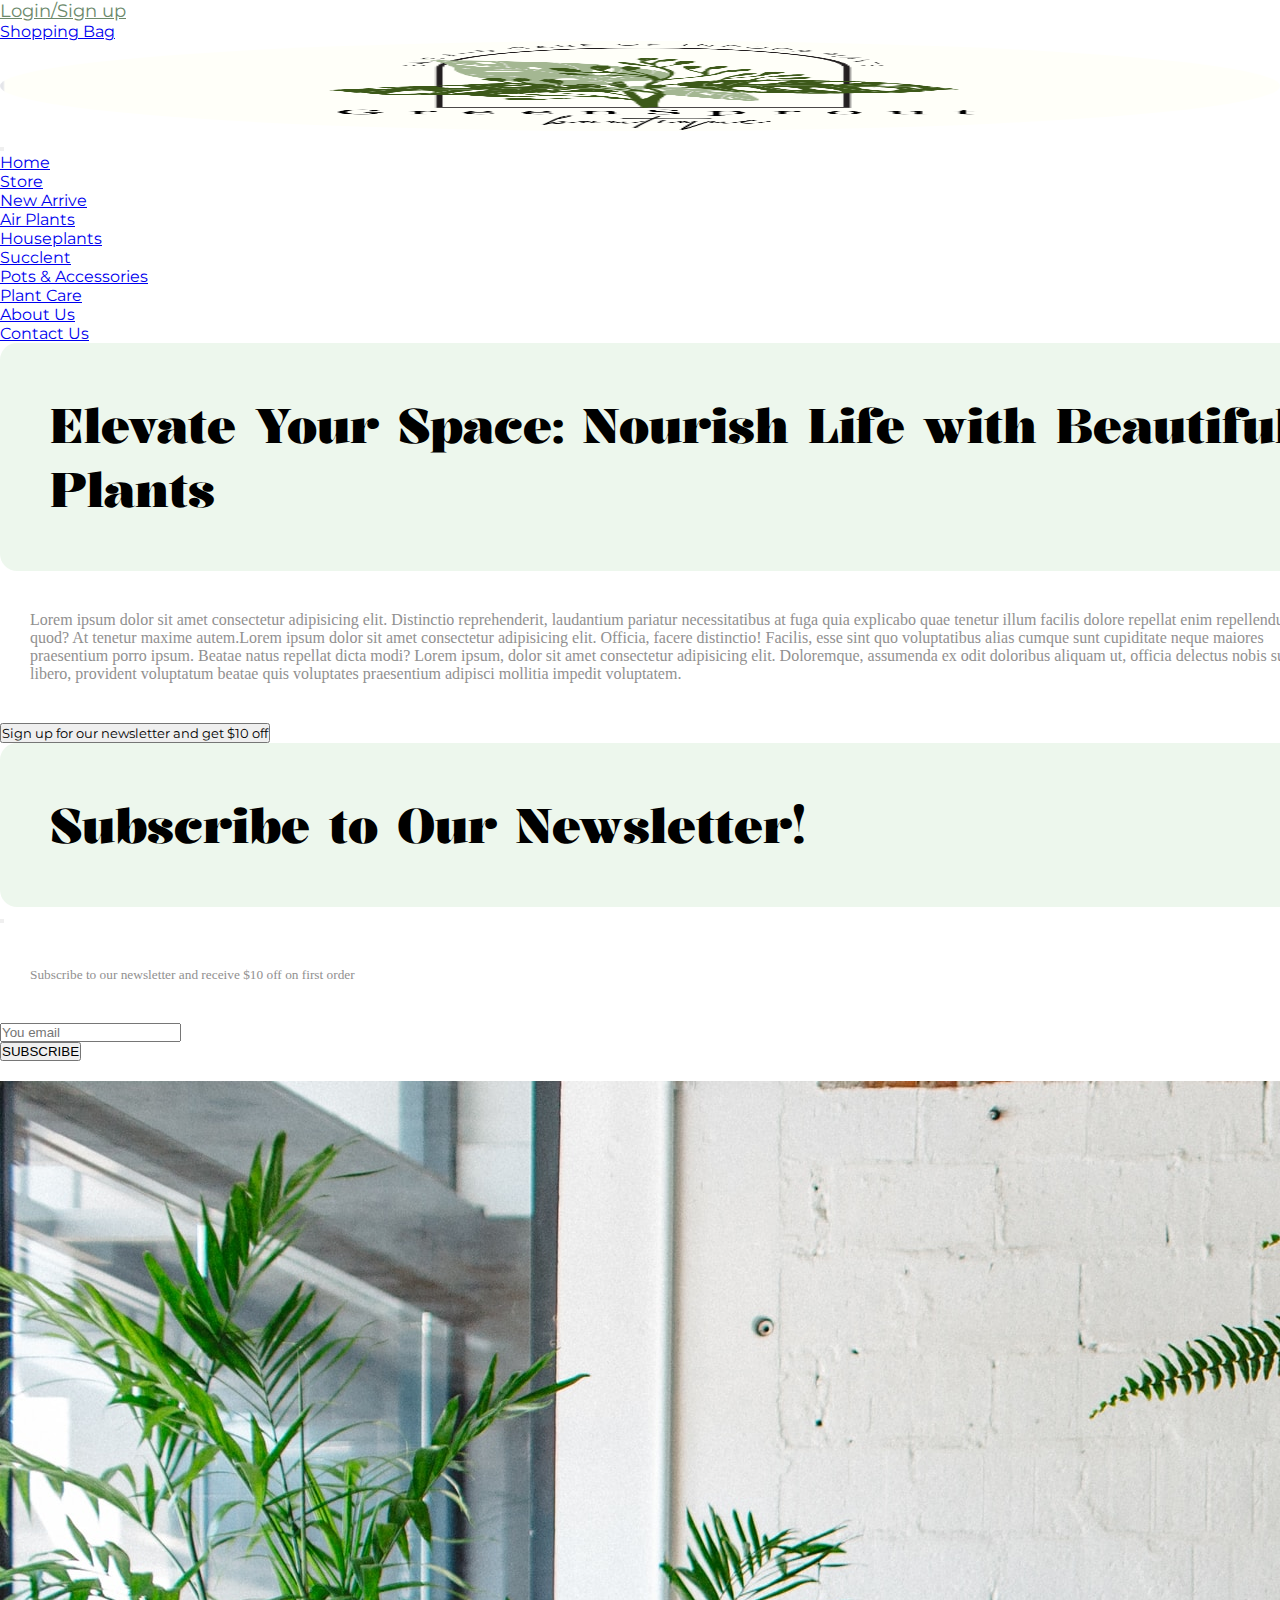
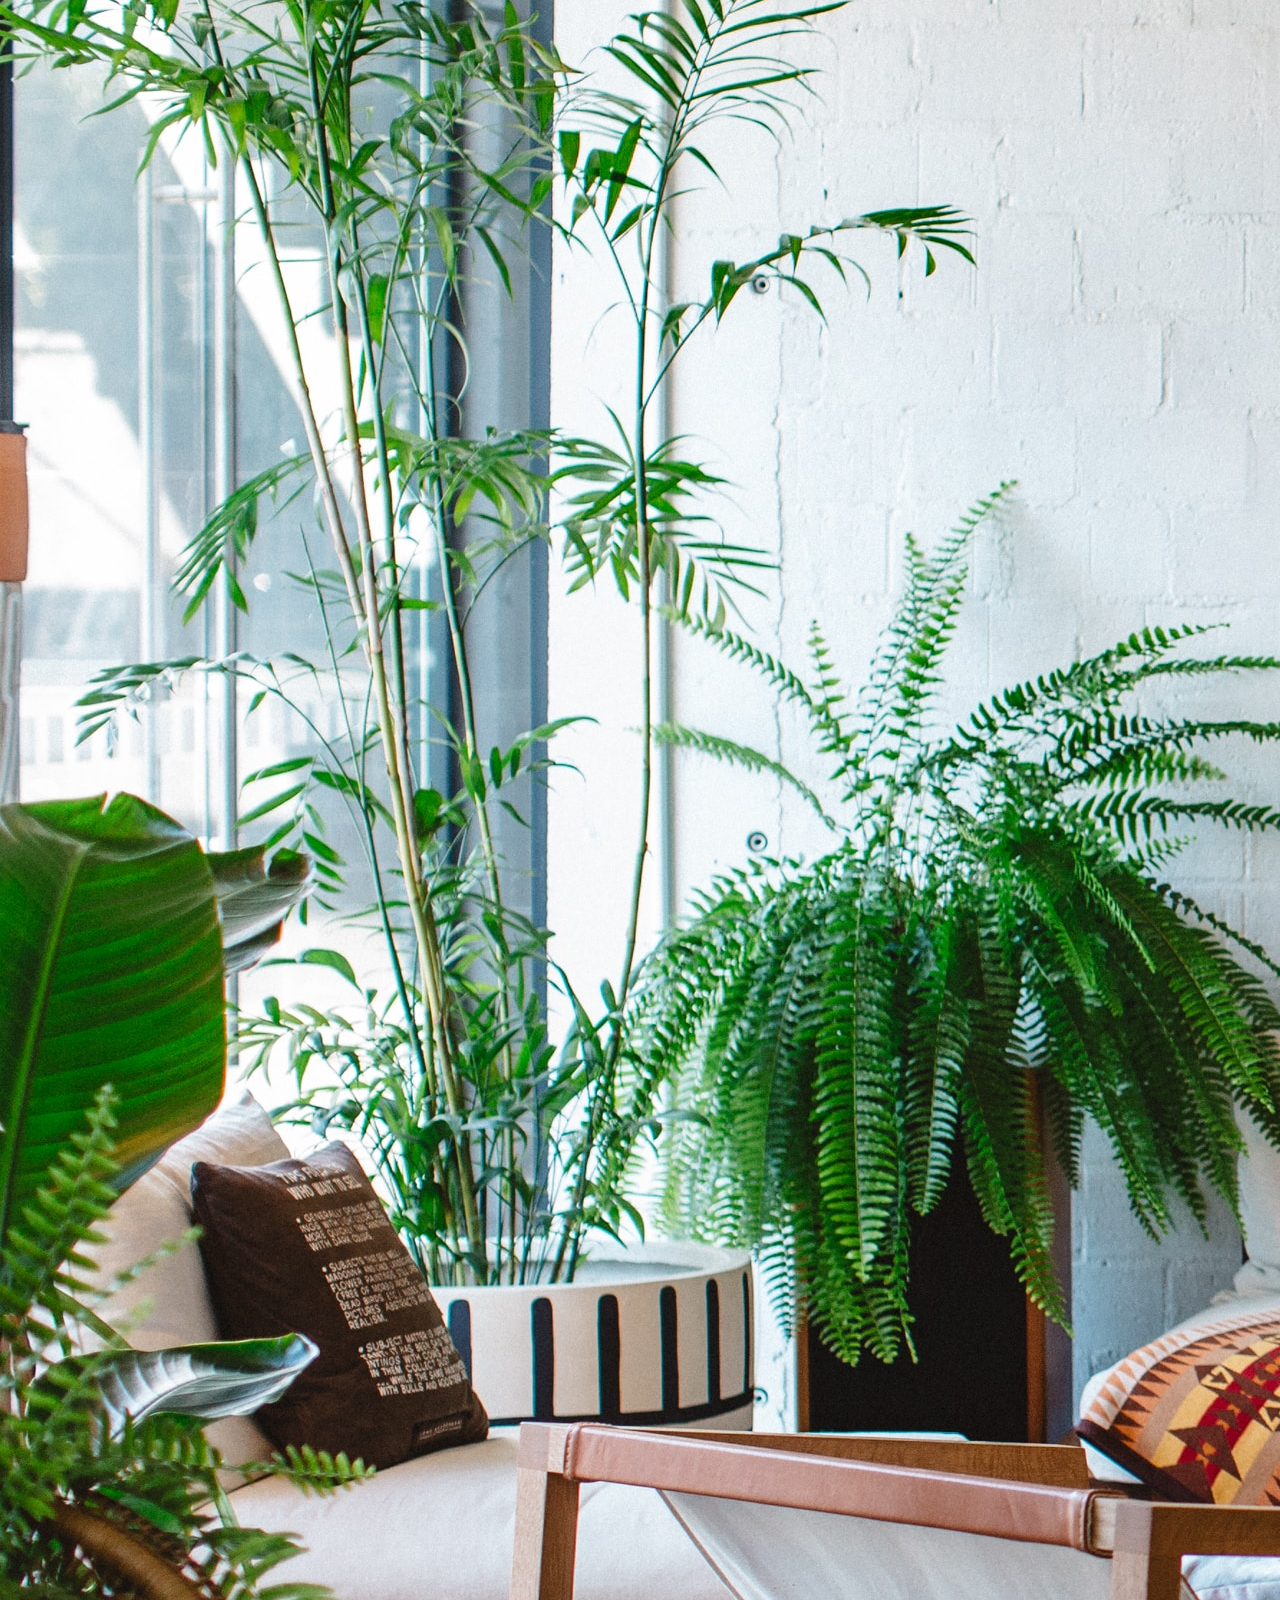
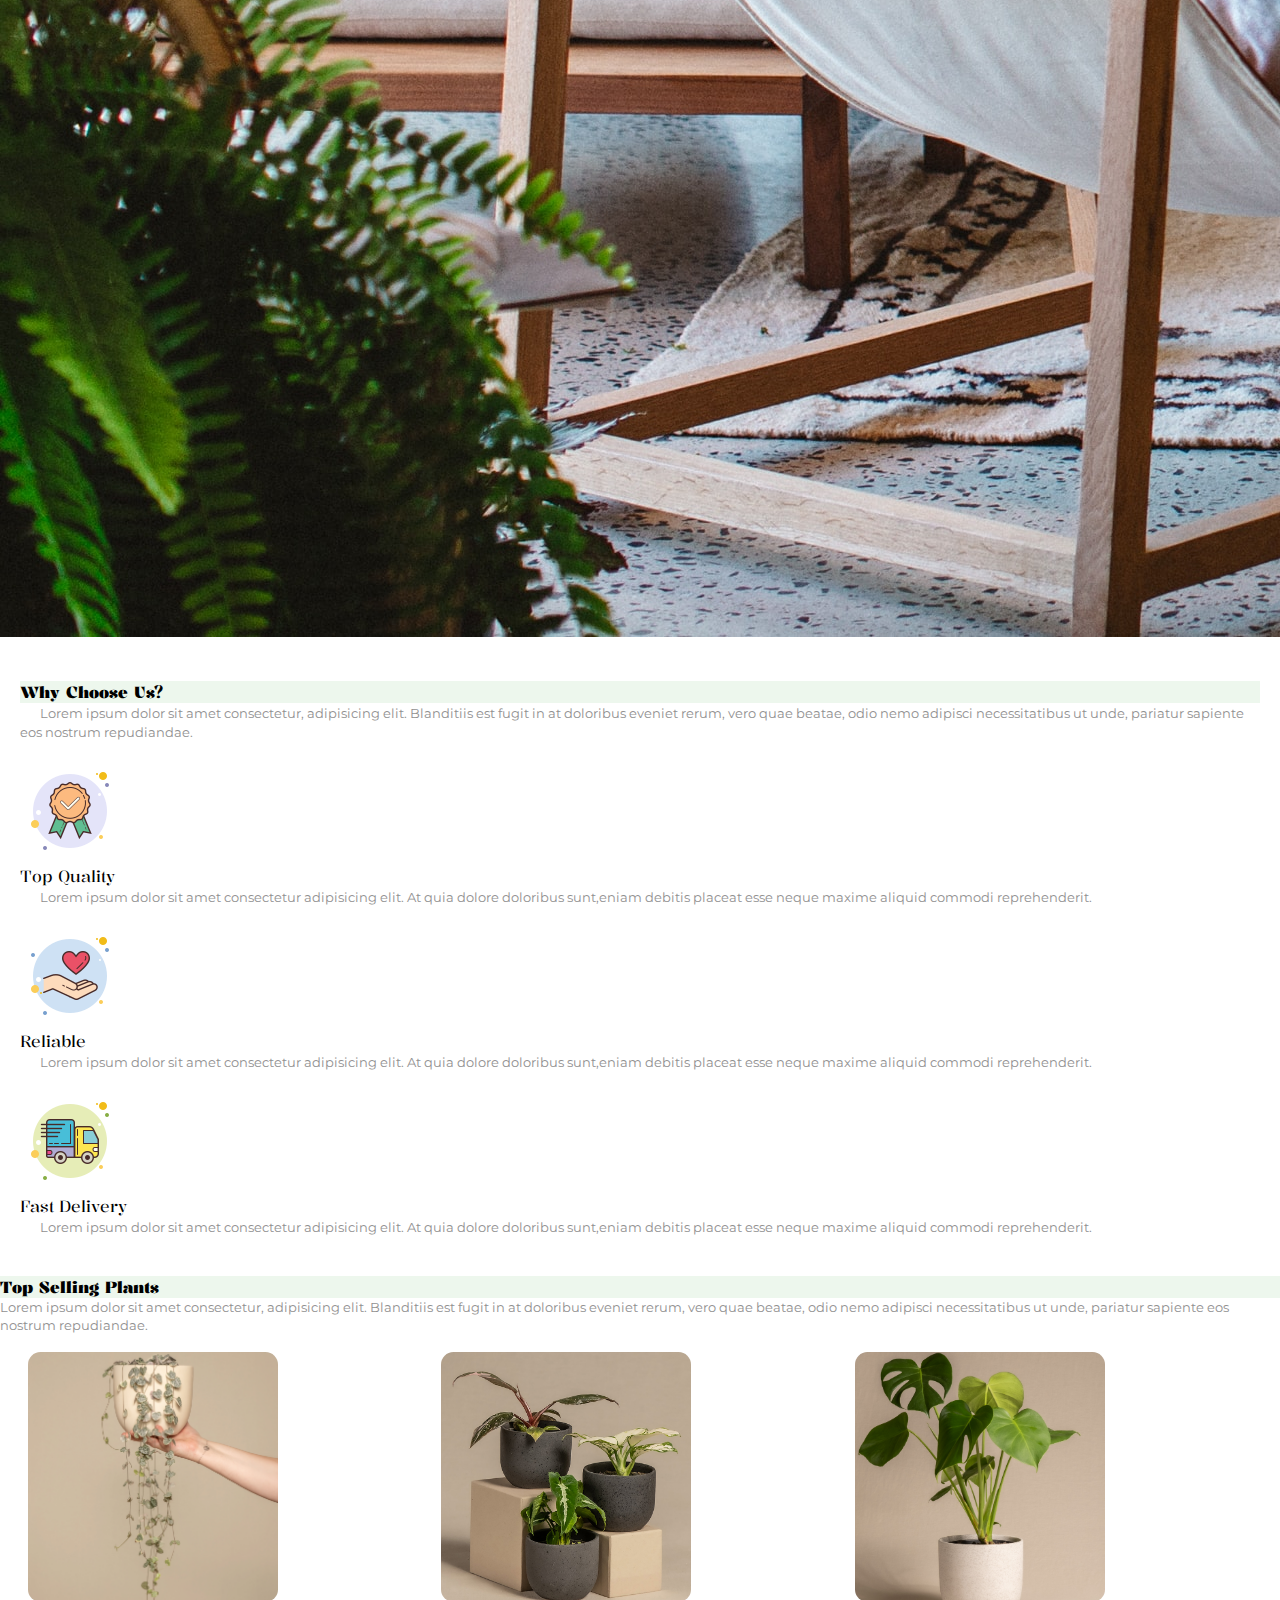
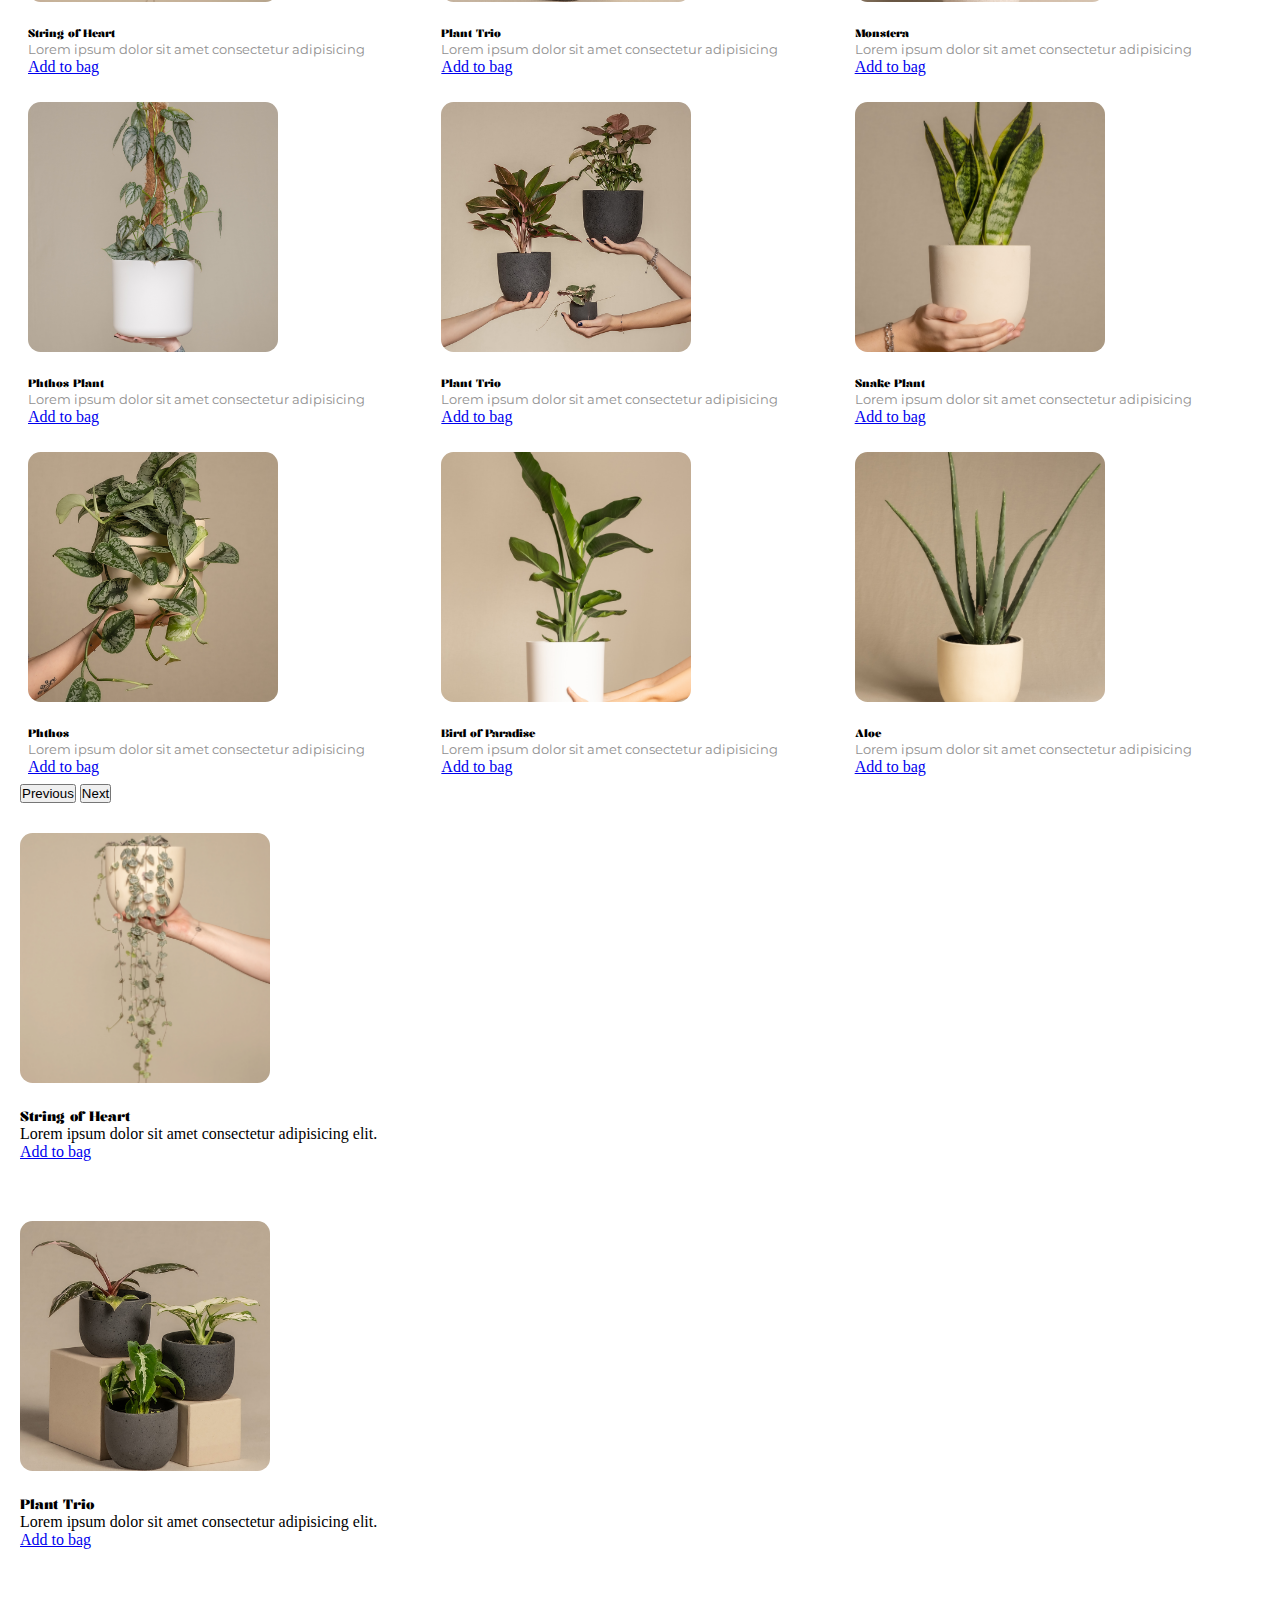
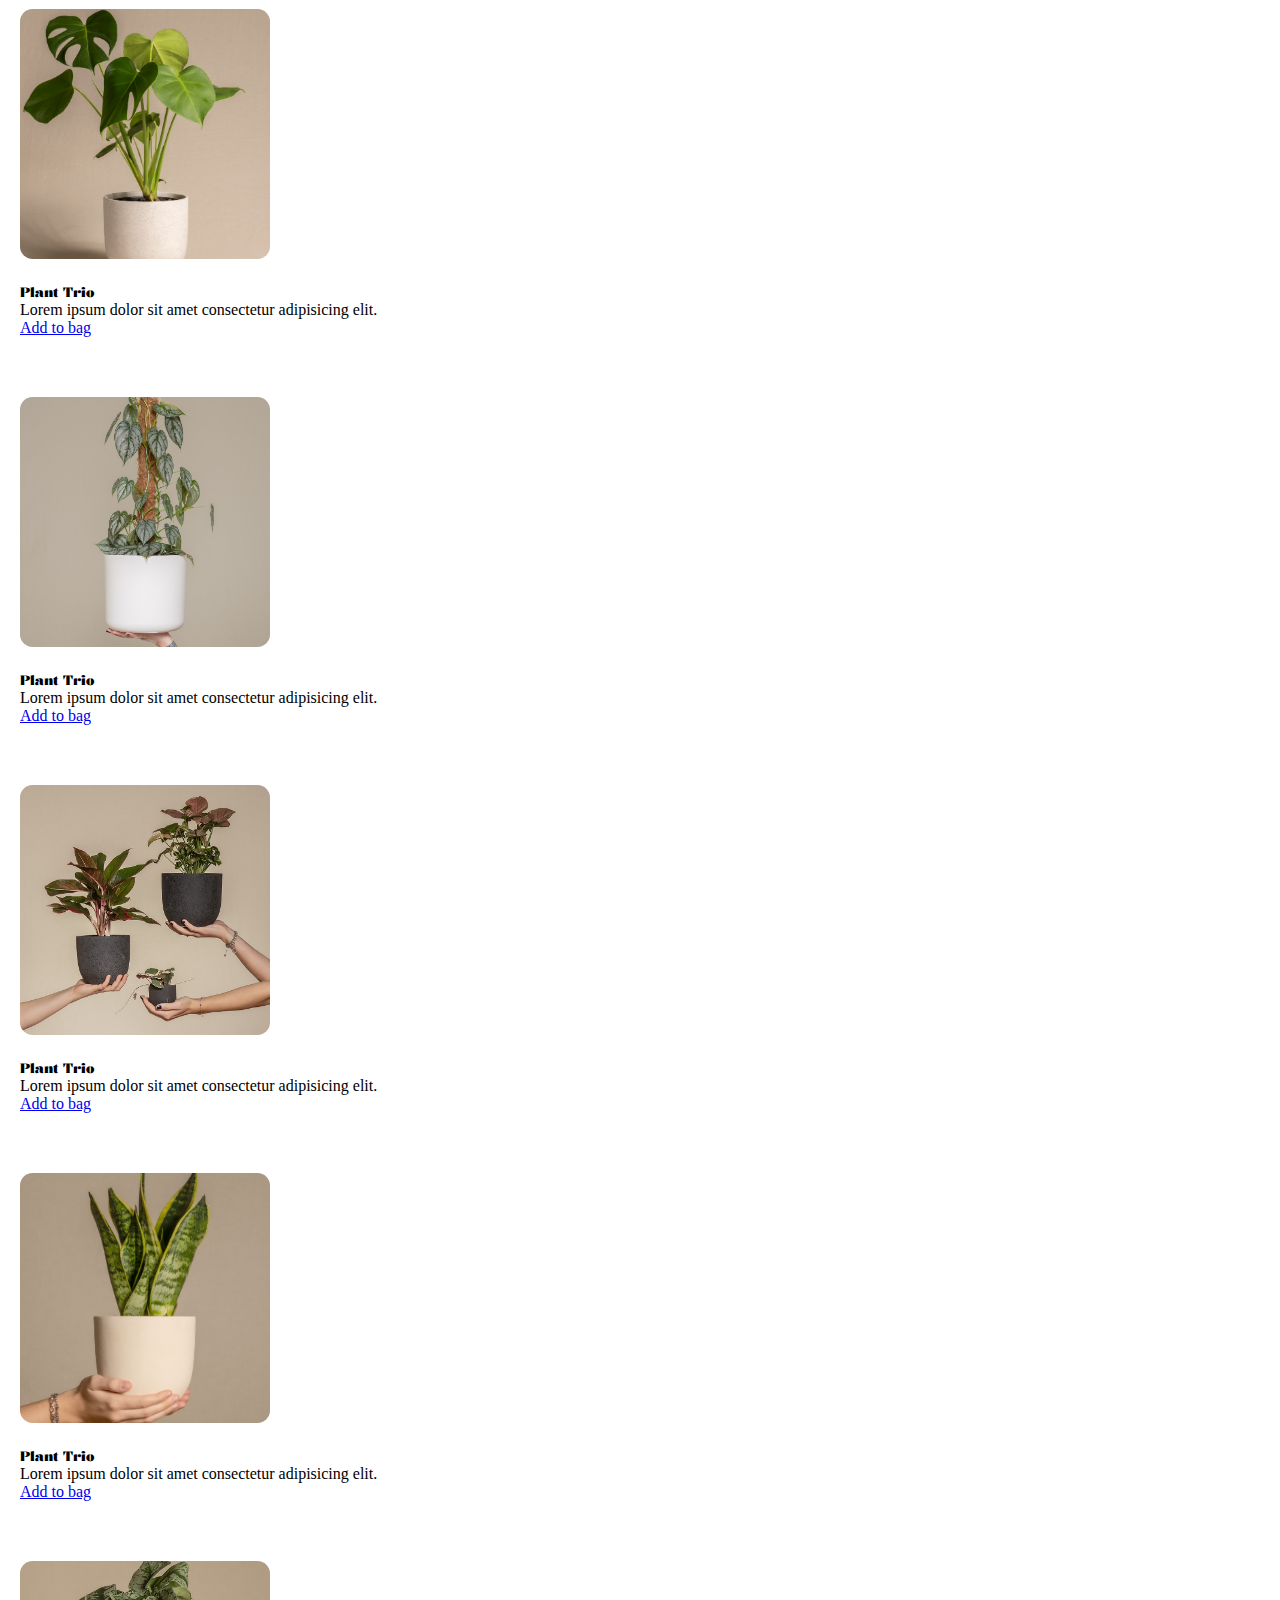
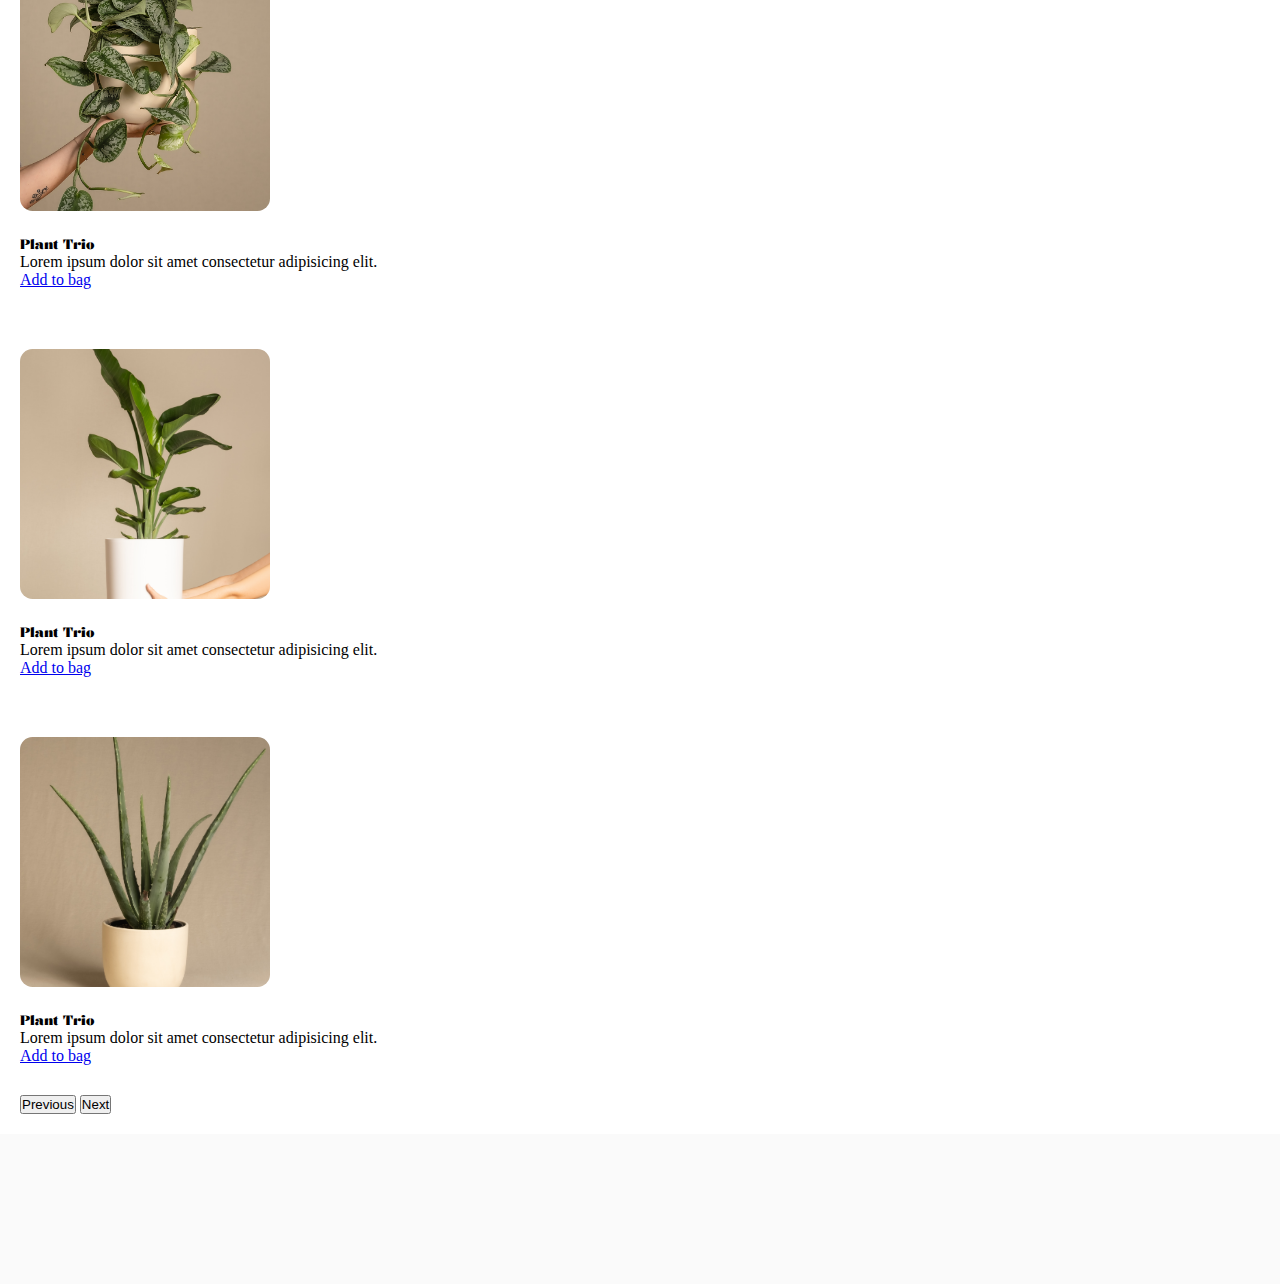
==== commit 876d89b9: "added cosmetic changes" ====
--- a/index.html
+++ b/index.html
@@ -20,11 +20,11 @@
 
 <body>
     <!----- Header----->
-
-    <header class="header_container">
-
+    <header class="header_container container" >
+
+        <!-- Login and shopping bag -->
         <nav class="navbar navbar-expand-lg navbar-light bg-light">
-            <div class="collapse navbar-collapse d-flex justify-content-end " id="navbarNav">
+            <div class="collapse navbar-collapse d-flex justify-content-end ">
                 <ul class="navbar-nav">
                     <li class="nav-item">
                         <a class="nav-link" href="Login.html">Login/Sign up</a>
@@ -36,11 +36,9 @@
             </div>
         </nav>
 
-
-
-
         <!-- Nav Bar -->
-        <nav class="navbar navbar-expand-lg bg-body-tertiary">
+        
+        <nav class="navbar navbar-expand-lg bg-body-tertiary  ">
             <div class="container-fluid">
                 <a class="navbar-brand " href="index.html"><img class="logo" src="./img/logo.png" alt="Logo"></a>
                 <button class="navbar-toggler" type="button" data-bs-toggle="collapse"
@@ -53,46 +51,38 @@
                         <li class="nav-item">
                             <a class="nav-link active" aria-current="page" href="index.html">Home</a>
                         </li>
-                        <li class="nav-item">
-                            <a class="nav-link" href="store.html">Store</a>
+                        <li class="nav-item dropdown">
+                            <a class="nav-link dropdown-toggle" href="store.html" role="button"
+                                data-bs-toggle="dropdown" aria-expanded="false">
+                                Store
+                            </a>
+                            <ul class="dropdown-menu">
+                                <li><a class="dropdown-item" href="#">New Arrive</a></li>
+                                <li><a class="dropdown-item" href="#">Air Plants</a></li>
+                                <li><a class="dropdown-item" href="#">Houseplants</a></li>
+                                <li><a class="dropdown-item" href="#">Succlent</a></li>
+                                <li><a class="dropdown-item" href="#">Pots & Accessories</a></li>
+                            </ul>
                         </li>
                         <li class="nav-item">
-                            <a class="nav-link" href="blog.html">Blog</a>
+                            <a class="nav-link" href="blog.html">Plant Care</a>
                         </li>
                         <li class="nav-item">
-                            <a class="nav-link" href="about.html">About</a>
+                            <a class="nav-link" href="about.html">About Us</a>
                         </li>
-                        <li class="nav-item dropdown">
-                            <a class="nav-link dropdown-toggle" href="contact.html" role="button"
-                                data-bs-toggle="dropdown" aria-expanded="false">
-                                Contact Us
-                            </a>
-                            <ul class="dropdown-menu">
-                                <li><a class="dropdown-item" href="#">Action</a></li>
-                                <li><a class="dropdown-item" href="#">Another action</a></li>
-                                <li><a class="dropdown-item" href="#">Something else here</a></li>
-                            </ul>
+                        <li class="nav-item">
+                            <a class="nav-link" href="contact.html">Contact Us</a>
                         </li>
-
-
-
-
                     </ul>
                 </div>
-                <!-- <form class="d-flex" role="search">
-                    <input class="form-control me-2" type="search" placeholder="Search" aria-label="Search">
-                    <button class="btn btn-outline-success" type="submit">Search</button>
-                </form> -->
-
-
         </nav>
     </header>
 
     <!------main -------->
     <main>
         <!-- Headline -->
-        <section class="headline">
-            <div class="card mb-3" style="width: 100vw;">
+        <section class=" headline">
+            <div class=" container card mb-3 border border-white">
                 <div class="row g-0">
                     <div class="row1_col1 col-md-5">
                         <div class="card-body">
@@ -108,41 +98,41 @@
                                 adipisci mollitia impedit voluptatem.</p>
 
                             <!--  Subscribe Modal   -->
-                            <div>
+                            <div class="Subscription">
                                 <!-- Button trigger modal -->
-                                <button type="button" class="btn " data-bs-toggle="modal" data-bs-target="#exampleModal"
-                                    data-bs-whatever="@mdo" style="background-color: #aac4b1;">Sign up for our
-                                    newsletter
-                                    and get $10 off</button>
+                                <button type="button" class="btn btn-success " data-bs-toggle="modal" data-bs-target="#exampleModal"
+                                    data-bs-whatever="@mdo" style=" font-family: 'Montserrat', sans-serif ">
+                                    Sign up for our newsletter and get $10 off
+                                </button>
+
                                 <!-- Modal  itself-->
                                 <div class="modal fade" id="exampleModal" tabindex="-1"
                                     aria-labelledby="exampleModalLabel" aria-hidden="true">
                                     <div class="modal-dialog">
                                         <div class="modal-content">
                                             <div class="modal-header">
-                                                <h1 class="modal-title fs-5" id="exampleModalLabel">Subscribe to Our
-                                                    Newsletter!</h1>
-
+                                                <h1 class="modal-title fs-5" id="exampleModalLabel">
+                                                    Subscribe to Our Newsletter!
+                                                </h1>
                                                 <button type="button" class="btn-close" data-bs-dismiss="modal"
-                                                    aria-label="Close"></button>
-
+                                                    aria-label="Close">
+                                                </button>
                                             </div>
-                                            <div class="modal-body">
+                                            <div class="modal-body ">
                                                 <p>
-                                                    <small>Subscribe to our newsletter and receive $10 off on first
-                                                        order
+                                                    <small>
+                                                        Subscribe to our newsletter and receive $10 off on first order
                                                     </small>
                                                 </p>
-
                                                 <form>
-                                                    <div class="mb-3">
+                                                    <div class="mb-2">
                                                         <input type="text" class="form-control" id="recipient-name"
                                                             placeholder="You email">
                                                     </div>
                                                 </form>
                                             </div>
                                             <div class="modal-footer">
-                                                <button type="button" class="btn btn-primary"
+                                                <button type="button" class="btn btn-success"
                                                     data-bs-dismiss="modal">SUBSCRIBE</button>
                                             </div>
                                         </div>
@@ -161,21 +151,33 @@
         </section>
 
         <!-- Selling point-->
-        <section class="selling-point">
-            <div class="container text-center">
-                <h4>Why Choose Us?</h4>
+        <section class="selling-point ">
+            <div class=" container text-center">
+                <h4 style="background-color:rgba(76, 175, 80, 0.1);">Why Choose Us?</h4>
+                <span><small>Lorem ipsum dolor sit amet consectetur, adipisicing elit. Blanditiis est fugit in at
+                        doloribus eveniet rerum, vero quae beatae, odio nemo adipisci necessitatibus ut unde, pariatur
+                        sapiente eos nostrum repudiandae.</small></span>
                 <div class="row">
                     <div class="col">
-                        <img src="./img/badge.png" class="img-thumbnail" alt="">
+                        <img src="./img/badge.png" alt="Top Quality">
                         <p>Top Quality</p>
+                        <span><small>Lorem ipsum dolor sit amet consectetur adipisicing elit. At quia dolore doloribus
+                                sunt,eniam debitis placeat esse neque maxime aliquid commodi reprehenderit.
+                            </small></span>
                     </div>
                     <div class="col">
-                        <img src="./img/reliability.png" class="img-thumbnail" alt="">
+                        <img src="./img/reliable.png" alt="Reliable">
                         <p>Reliable</p>
+                        <span><small>Lorem ipsum dolor sit amet consectetur adipisicing elit. At quia dolore doloribus
+                                sunt,eniam debitis placeat esse neque maxime aliquid commodi reprehenderit.
+                            </small></span>
                     </div>
                     <div class="col">
-                        <img src="./img/fast-delivery.png" class="img-thumbnail" alt="">
+                        <img src="./img/fast-delivery.png" alt="Fast Delivery">
                         <p>Fast Delivery</p>
+                        <span><small>Lorem ipsum dolor sit amet consectetur adipisicing elit. At quia dolore doloribus
+                                sunt,eniam debitis placeat esse neque maxime aliquid commodi reprehenderit.
+                            </small></span>
                     </div>
                 </div>
             </div>
@@ -183,211 +185,208 @@
 
 
         <!-- Top selling plants -->
-        <section class="topPlant">
-            <h4>Top Selling Plants</h4>
-            <!-- big screen carousel-->
-            <div id="carouselExampleAutoplaying" class="bigScreen carousel slide d-none d-sm-block carousel-dark"
-                data-bs-ride="carousel">
-                <div class="carousel-inner">
-                    <!-- First card slid -->
-                    <div class="carousel-item active ">
-                        <div class="cards-wrapper ">
-                            <div class="card">
-
-                                <div class="card-body">
-                                    <img src="./img/plant1.jpg" class="card-img-top" alt="...">
-                                    <h6 class="card-title">String of Heart</h6>
-                                    <pclass="card-text"><small>Lorem ipsum dolor sit amet consectetur adipisicing
-                                            elit.</small></p>
-                                        <a href="#" class="btn btn-primary">Add to bag</a>
-                                </div>
-                            </div>
-                            <div class="card ">
-                                <div class="card-body">
-                                    <img src="./img/plant2.jpg" class="card-img-top" alt="...">
-                                    <h6 class="card-title">Plant Trio</h6>
-                                    <p class="card-text"><small>Lorem ipsum dolor sit amet consectetur adipisicing
-                                            elit.</small></p>
-                                    <a href="#" class="btn btn-primary">Add to bag</a>
-                                </div>
-                            </div>
-                            <div class="card ">
-                                <div class="card-body">
-                                    <img src="./img/plant3.jpg" class="card-img-top" alt="...">
-                                    <h6 class="card-title">Monstera</h6>
-                                    <p class="card-text"><small>Lorem ipsum dolor sit amet consectetur adipisicing
-                                            elit.</small></p>
-                                    <a href="#" class="btn btn-primary">Add to bag</a>
-                                </div>
-                            </div>
-                        </div>
-                    </div>
-                    <!-- Second card slid -->
-                    <div class="carousel-item ">
-                        <div class="cards-wrapper ">
-                            <div class="card ">
-                                <div class="card-body">
-                                    <img src="./img/plant4.jpg" class="card-img-top" alt="...">
-                                    <h6 class="card-title">Phthos Plant</h6>
-                                    <p class="card-text"><small>Lorem ipsum dolor sit amet consectetur adipisicing
-                                            elit.</small></p>
-                                    <a href="#" class="btn btn-primary">Add to bag</a>
-                                </div>
-                            </div>
-                            <div class="card">
-                                <div class="card-body">
-                                    <img src="./img/plant5.jpg" class="card-img-top" alt="...">
-                                    <h6 class="card-title">Plant Trio</h6>
-                                    <p class="card-text"><small>Lorem ipsum dolor sit amet consectetur adipisicing
-                                            elit.</small></p>
-                                    <a href="#" class="btn btn-primary">Add to bag</a>
-                                </div>
-                            </div>
-                            <div class="card">
-                                <div class="card-body">
-                                    <img src="./img/plant6.jpg" class="card-img-top" alt="...">
-                                    <h6 class="card-title">Snake Plant</h6>
-                                    <p class="card-text"><small>Lorem ipsum dolor sit amet consectetur adipisicing
-                                            elit.</small></p>
-                                    <a href="#" class="btn btn-primary">Add to bag</a>
-                                </div>
-                            </div>
-                        </div>
-                    </div>
-                    <!-- Third card slid -->
-                    <div class="carousel-item">
-                        <div class="cards-wrapper">
-                            <div class="card ">
-                                <div class="card-body">
-                                    <img src="./img/plant7.jpg" class="card-img-top" alt="...">
-                                    <h6 class="card-title">Phthos</h6>
-                                    <p class="card-text"><small>Lorem ipsum dolor sit amet consectetur adipisicing
-                                            elit.</small></p>
-                                    <a href="#" class="btn btn-primary">Add to bag</a>
-                                </div>
-                            </div>
-                            <div class="card">
-                                <div class="card-body">
-                                    <img src="./img/plant8.jpg" class="card-img-top" alt="...">
-                                    <h6 class="card-title">Bird of Paradise</h6>
-                                    <p class="card-text"><small>Lorem ipsum dolor sit amet consectetur adipisicing
-                                            elit.</small></p>
-                                    <a href="#" class="btn btn-primary">Add to bag</a>
-                                </div>
-                            </div>
-                            <div class="card ">
-                                <div class="card-body">
-                                    <img src="./img/plant9.jpg" class="card-img-top" alt="...">
-                                    <h6 class="card-title">Aloe</h6>
-                                    <p class="card-text"><small>Lorem ipsum dolor sit amet consectetur adipisicing
-                                            elit.</small></p>
-                                    <a href="#" class="btn btn-primary">Add to bag</a>
-                                </div>
-                            </div>
-                        </div>
-                    </div>
+        <section class="topPlant ">
+            <div class="container text-center">
+                <h4  style="background-color:rgba(76, 175, 80, 0.1);">Top Selling Plants</h4>
+                <span ><small>Lorem ipsum dolor sit amet consectetur, adipisicing elit. Blanditiis est fugit in at doloribus
+                        eveniet rerum, vero quae beatae, odio nemo adipisci necessitatibus ut unde, pariatur sapiente eos
+                        nostrum repudiandae.</small></span>
+                <!-- big screen carousel-->
+                <div id="carouselExampleAutoplaying" class="bigScreen carousel slide d-none d-sm-block carousel-dark"
+                    data-bs-ride="carousel">
+                    <div class="carousel-inner">
+                        <!-- First card slid -->
+                        <div class="carousel-item active ">
+                            <div class="cards-wrapper ">
+                                <div class="card">
+                                    <div class="card-body">
+                                        <img src="./img/plant1.jpg"  alt="...">
+                                        <h6 class="card-title">String of Heart</h6>
+                                        <p class="card-text"><small>Lorem ipsum dolor sit amet consectetur adipisicing</small></p>
+                                        <a href="#" class="btn btn-success">Add to bag</a>
+                                    </div>
+                                </div>
+                                <div class="card ">
+                                    <div class="card-body">
+                                        <img src="./img/plant2.jpg"  alt="...">
+                                        <h6 class="card-title">Plant Trio</h6>
+                                        <p class="card-text"><small>Lorem ipsum dolor sit amet consectetur adipisicing</small></p>
+                                        <a href="#" class="btn btn-success">Add to bag</a>
+                                    </div>
+                                </div>
+                                <div class="card ">
+                                    <div class="card-body">
+                                        <img src="./img/plant3.jpg"  alt="...">
+                                        <h6 class="card-title">Monstera</h6>
+                                        <p class="card-text"><small>Lorem ipsum dolor sit amet consectetur adipisicing</small></p>
+                                        <a href="#" class="btn btn-success">Add to bag</a>
+                                    </div>
+                                </div>
+                            </div>
+                        </div>
+                        <!-- Second card slid -->
+                        <div class="carousel-item ">
+                            <div class="cards-wrapper ">
+                                <div class="card ">
+                                    <div class="card-body">
+                                        <img src="./img/plant4.jpg"  alt="...">
+                                        <h6 class="card-title">Phthos Plant</h6>
+                                        <p class="card-text"><small>Lorem ipsum dolor sit amet consectetur adipisicing</small></p>
+                                        <a href="#" class="btn btn-success">Add to bag</a>
+                                    </div>
+                                </div>
+                                <div class="card">
+                                    <div class="card-body">
+                                        <img src="./img/plant5.jpg"  alt="...">
+                                        <h6 class="card-title">Plant Trio</h6>
+                                        <p class="card-text"><small>Lorem ipsum dolor sit amet consectetur adipisicing</small></p>
+                                        <a href="#" class="btn btn-success">Add to bag</a>
+                                    </div>
+                                </div>
+                                <div class="card">
+                                    <div class="card-body">
+                                        <img src="./img/plant6.jpg"  alt="...">
+                                        <h6 class="card-title">Snake Plant</h6>
+                                        <p class="card-text"><small>Lorem ipsum dolor sit amet consectetur adipisicing</small></p>
+                                        <a href="#" class="btn btn-success">Add to bag</a>
+                                    </div>
+                                </div>
+                            </div>
+                        </div>
+                        <!-- Third card slid -->
+                        <div class="carousel-item">
+                            <div class="cards-wrapper">
+                                <div class="card ">
+                                    <div class="card-body">
+                                        <img src="./img/plant7.jpg"  alt="...">
+                                        <h6 class="card-title">Phthos</h6>
+                                        <p class="card-text"><small>Lorem ipsum dolor sit amet consectetur adipisicing</small></p>
+                                        <a href="#" class="btn btn-success">Add to bag</a>
+                                    </div>
+                                </div>
+                                <div class="card">
+                                    <div class="card-body">
+                                        <img src="./img/plant8.jpg"  alt="...">
+                                        <h6 class="card-title">Bird of Paradise</h6>
+                                        <p class="card-text"><small>Lorem ipsum dolor sit amet consectetur adipisicing</small></p>
+                                        <a href="#" class="btn btn-success">Add to bag</a>
+                                    </div>
+                                </div>
+                                <div class="card ">
+                                    <div class="card-body">
+                                        <img src="./img/plant9.jpg"  alt="...">
+                                        <h6 class="card-title">Aloe</h6>
+                                        <p class="card-text"><small>Lorem ipsum dolor sit amet consectetur adipisicing</small></p>
+                                        <a href="#" class="btn btn-success">Add to bag</a>
+                                    </div>
+                                </div>
+                            </div>
+                        </div>
+                    </div>
+                    <button class="carousel-control-prev" type="button" data-bs-target="#carouselExampleAutoplaying"
+                        data-bs-slide="prev">
+                        <span class="carousel-control-prev-icon" aria-hidden="true"></span>
+                        <span class="visually-hidden">Previous</span>
+                    </button>
+                    <button class="carousel-control-next" type="button" data-bs-target="#carouselExampleAutoplaying"
+                        data-bs-slide="next">
+                        <span class="carousel-control-next-icon" aria-hidden="true"></span>
+                        <span class="visually-hidden">Next</span>
+                    </button>
                 </div>
-                <button class="carousel-control-prev" type="button" data-bs-target="#carouselExampleAutoplaying"
-                    data-bs-slide="prev">
-                    <span class="carousel-control-prev-icon" aria-hidden="true"></span>
-                    <span class="visually-hidden">Previous</span>
-                </button>
-                <button class="carousel-control-next" type="button" data-bs-target="#carouselExampleAutoplaying"
-                    data-bs-slide="next">
-                    <span class="carousel-control-next-icon" aria-hidden="true"></span>
-                    <span class="visually-hidden">Next</span>
-                </button>
             </div>
+
             <!-- small screen carousel-->
-            <div id="carouselExampleAutoplayingSmallScreen" class="carousel slide d-sm-none carousel-dark"
+            <div id="carouselExampleAutoplayingSmallScreen" class="smallScreen carousel slide d-sm-none carousel-dark"
                 data-bs-ride="carousel">
                 <div class="carousel-inner">
                     <div class="carousel-item active ">
                         <div class="card">
                             <div class="card-body">
-                                <img src="./img/plant1.jpg" class="card-img-top" alt="...">
+                                <img src="./img/plant1.jpg"  alt="...">
                                 <h5 class="card-title">String of Heart</h5>
                                 <p class="card-text">Lorem ipsum dolor sit amet consectetur adipisicing elit.</p>
-                                <a href="#" class="btn btn-primary">Add to bag</a>
-                            </div>
-                        </div>
-                    </div>
-                    <div class="carousel-item">
-                        <div class="card ">
-                            <div class="card-body">
-                                <img src="./img/plant2.jpg" class="card-img-top" alt="...">
-                                <h5 class="card-title">Plant Trio</h5>
-                                <p class="card-text">Lorem ipsum dolor sit amet consectetur adipisicing elit.</p>
-                                <a href="#" class="btn btn-primary">Add to bag</a>
-                            </div>
-                        </div>
-                    </div>
-                    <div class="carousel-item">
-                        <div class="card ">
-                            <div class="card-body">
-                                <img src="./img/plant3.jpg" class="card-img-top" alt="...">
-                                <h5 class="card-title">Plant Trio</h5>
-                                <p class="card-text">Lorem ipsum dolor sit amet consectetur adipisicing elit.</p>
-                                <a href="#" class="btn btn-primary">Add to bag</a>
-                            </div>
-                        </div>
-                    </div>
-                    <div class="carousel-item">
-                        <div class="card ">
-                            <div class="card-body">
-                                <img src="./img/plant4.jpg" class="card-img-top" alt="...">
-                                <h5 class="card-title">Plant Trio</h5>
-                                <p class="card-text">Lorem ipsum dolor sit amet consectetur adipisicing elit.</p>
-                                <a href="#" class="btn btn-primary">Add to bag</a>
-                            </div>
-                        </div>
-                    </div>
-                    <div class="carousel-item">
-                        <div class="card ">
-                            <div class="card-body">
-                                <img src="./img/plant5.jpg" class="card-img-top" alt="...">
-                                <h5 class="card-title">Plant Trio</h5>
-                                <p class="card-text">Lorem ipsum dolor sit amet consectetur adipisicing elit.</p>
-                                <a href="#" class="btn btn-primary">Add to bag</a>
-                            </div>
-                        </div>
-                    </div>
-                    <div class="carousel-item">
-                        <div class="card ">
-                            <div class="card-body">
-                                <img src="./img/plant6.jpg" class="card-img-top" alt="...">
-                                <h5 class="card-title">Plant Trio</h5>
-                                <p class="card-text">Lorem ipsum dolor sit amet consectetur adipisicing elit.</p>
-                                <a href="#" class="btn btn-primary">Add to bag</a>
-                            </div>
-                        </div>
-                    </div>
-                    <div class="carousel-item">
-                        <div class="card "><img src="./img/plant7.jpg" class="card-img-top" alt="...">
-                            <div class="card-body">
-                                <h5 class="card-title">Plant Trio</h5>
-                                <p class="card-text">Lorem ipsum dolor sit amet consectetur adipisicing elit.</p>
-                                <a href="#" class="btn btn-primary">Add to bag</a>
-                            </div>
-                        </div>
-                    </div>
-                    <div class="carousel-item">
-                        <div class="card ">
-                            <div class="card-body">
-                                <img src="./img/plant8.jpg" class="card-img-top" alt="...">
-                                <h5 class="card-title">Plant Trio</h5>
-                                <p class="card-text">Lorem ipsum dolor sit amet consectetur adipisicing elit.</p>
-                                <a href="#" class="btn btn-primary">Add to bag</a>
-                            </div>
-                        </div>
-                    </div>
-                    <div class="carousel-item">
-                        <div class="card ">
-                            <div class="card-body">
-                                <img src="./img/plant9.jpg" class="card-img-top" alt="...">
-                                <h5 class="card-title">Plant Trio</h5>
-                                <p class="card-text">Lorem ipsum dolor sit amet consectetur adipisicing elit.</p>
-                                <a href="#" class="btn btn-primary">Add to bag</a>
+                                <a href="#" class="btn btn-success">Add to bag</a>
+                            </div>
+                        </div>
+                    </div>
+                    <div class="carousel-item">
+                        <div class="card ">
+                            <div class="card-body">
+                                <img src="./img/plant2.jpg"  alt="...">
+                                <h5 class="card-title">Plant Trio</h5>
+                                <p class="card-text">Lorem ipsum dolor sit amet consectetur adipisicing elit.</p>
+                                <a href="#" class="btn btn-success">Add to bag</a>
+                            </div>
+                        </div>
+                    </div>
+                    <div class="carousel-item">
+                        <div class="card ">
+                            <div class="card-body">
+                                <img src="./img/plant3.jpg"  alt="...">
+                                <h5 class="card-title">Plant Trio</h5>
+                                <p class="card-text">Lorem ipsum dolor sit amet consectetur adipisicing elit.</p>
+                                <a href="#" class="btn btn-success">Add to bag</a>
+                            </div>
+                        </div>
+                    </div>
+                    <div class="carousel-item">
+                        <div class="card ">
+                            <div class="card-body">
+                                <img src="./img/plant4.jpg"  alt="...">
+                                <h5 class="card-title">Plant Trio</h5>
+                                <p class="card-text">Lorem ipsum dolor sit amet consectetur adipisicing elit.</p>
+                                <a href="#" class="btn btn-success">Add to bag</a>
+                            </div>
+                        </div>
+                    </div>
+                    <div class="carousel-item">
+                        <div class="card ">
+                            <div class="card-body">
+                                <img src="./img/plant5.jpg"  alt="...">
+                                <h5 class="card-title">Plant Trio</h5>
+                                <p class="card-text">Lorem ipsum dolor sit amet consectetur adipisicing elit.</p>
+                                <a href="#" class="btn btn-success">Add to bag</a>
+                            </div>
+                        </div>
+                    </div>
+                    <div class="carousel-item">
+                        <div class="card ">
+                            <div class="card-body">
+                                <img src="./img/plant6.jpg"  alt="...">
+                                <h5 class="card-title">Plant Trio</h5>
+                                <p class="card-text">Lorem ipsum dolor sit amet consectetur adipisicing elit.</p>
+                                <a href="#" class="btn btn-success">Add to bag</a>
+                            </div>
+                        </div>
+                    </div>
+                    <div class="carousel-item">
+                        <div class="card ">
+                            <div class="card-body">
+                                <img src="./img/plant7.jpg"  alt="...">
+                                <h5 class="card-title">Plant Trio</h5>
+                                <p class="card-text">Lorem ipsum dolor sit amet consectetur adipisicing elit.</p>
+                                <a href="#" class="btn btn-success">Add to bag</a>
+                            </div>
+                        </div>
+                    </div>
+                    <div class="carousel-item">
+                        <div class="card ">
+                            <div class="card-body">
+                                <img src="./img/plant8.jpg"  alt="...">
+                                <h5 class="card-title">Plant Trio</h5>
+                                <p class="card-text">Lorem ipsum dolor sit amet consectetur adipisicing elit.</p>
+                                <a href="#" class="btn btn-success">Add to bag</a>
+                            </div>
+                        </div>
+                    </div>
+                    <div class="carousel-item">
+                        <div class="card ">
+                            <div class="card-body">
+                                <img src="./img/plant9.jpg"  alt="...">
+                                <h5 class="card-title">Plant Trio</h5>
+                                <p class="card-text">Lorem ipsum dolor sit amet consectetur adipisicing elit.</p>
+                                <a href="#" class="btn btn-success">Add to bag</a>
                             </div>
                         </div>
                     </div>
--- a/style.css
+++ b/style.css
@@ -3,14 +3,10 @@
     margin: 0;
 }
 
-
-
-
 .logo {
     width: 100%;
     height: 10vh;
-
-
+    border-radius: 50%;
 }
 
 .navbar-nav a:hover {
@@ -21,26 +17,26 @@
 nav li {
     font-family: 'Montserrat', sans-serif;
     font-size: 16px;
+}
 
-}
 
 .headline img {
     object-fit: cover;
-    width: 100%;
-    height: 800px;
-
+    width: auto;
+    height: 100%;
+    padding: 20px 0;
+    object-position: -4% ; 
 }
 
 
 .headline h1 {
-    font-size: 60px;
+    font-size: 48px;
     width: 100%;
     height: auto;
     font-family: 'Kalnia', serif;
     padding: 50px;
     background-color: rgba(76, 175, 80, 0.1);
     border-radius: 17px;
-
 }
 
 .headline p {
@@ -49,52 +45,86 @@
     width: 100%;
     height: auto;
 }
+.headline .modal-title{
+    font-family: 'Kalnia', serif;
+   
+}
 
 .selling-point {
-    font-family: 'Kalnia', serif;
- 
-}
-.selling-point .row{
-    
-    padding: 20px 0;
-}
-.selling-point img {
-    width: calc(100%/3);
-    height: auto;
-}
-.selling-point p {
-    padding-top: 20px
+    padding: 20px;
 }
 
 
-.topPlant{
-    padding: 30px 0;
-   
+.selling-point h4,
+.selling-point p {
+    font-family: 'Kalnia', serif;
+
 }
-.topPlant .cards-wrapper{
+
+.selling-point img {
+    border: none;
+ 
+    margin-top: 20px;
+}
+
+.selling-point span {
+    margin: 20px;
+    font-family: 'Montserrat', sans-serif;
+    color: #919090;
+}
+
+.topPlant {
+    padding: 20px 0;
+}
+
+.topPlant .cards-wrapper {
     display: flex;
-    width:auto
+    padding-top: 10px;    
 }
-.topPlant h4 {
+
+.topPlant h4,
+.topPlant h5,
+.topPlant h6 {
     font-family: 'Kalnia', serif;
-    text-align: center;
+}
+
+.topPlant small {
+    font-family: 'Montserrat', sans-serif;
+    color: #919090;
+
 }
 
 .bigScreen .card {
     margin: 0.5em;
     width: calc(100%/3);
-    text-align: center;
-    min-width:350px
+    min-width: 350px;
+}
 
+
+.bigScreen .card-title,
+.smallScreen .card-title  {
+    padding: 20px 0 0 0;
 }
-.bigScreen img {
-    object-fit:cover;
+
+
+
+.bigScreen img,
+.smallScreen img {
+    object-fit: cover;
     width: 250px;
     height: 250px;
+    border-radius: 5%;
 }
-
+.smallScreen .carousel-item{
+padding: 30px 0;
+}
 
 .footer-container {
     background-color: #fafafa;
     height: 150px;
-}+}
+.carousel {
+    padding: 0 20px;
+}
+
+
